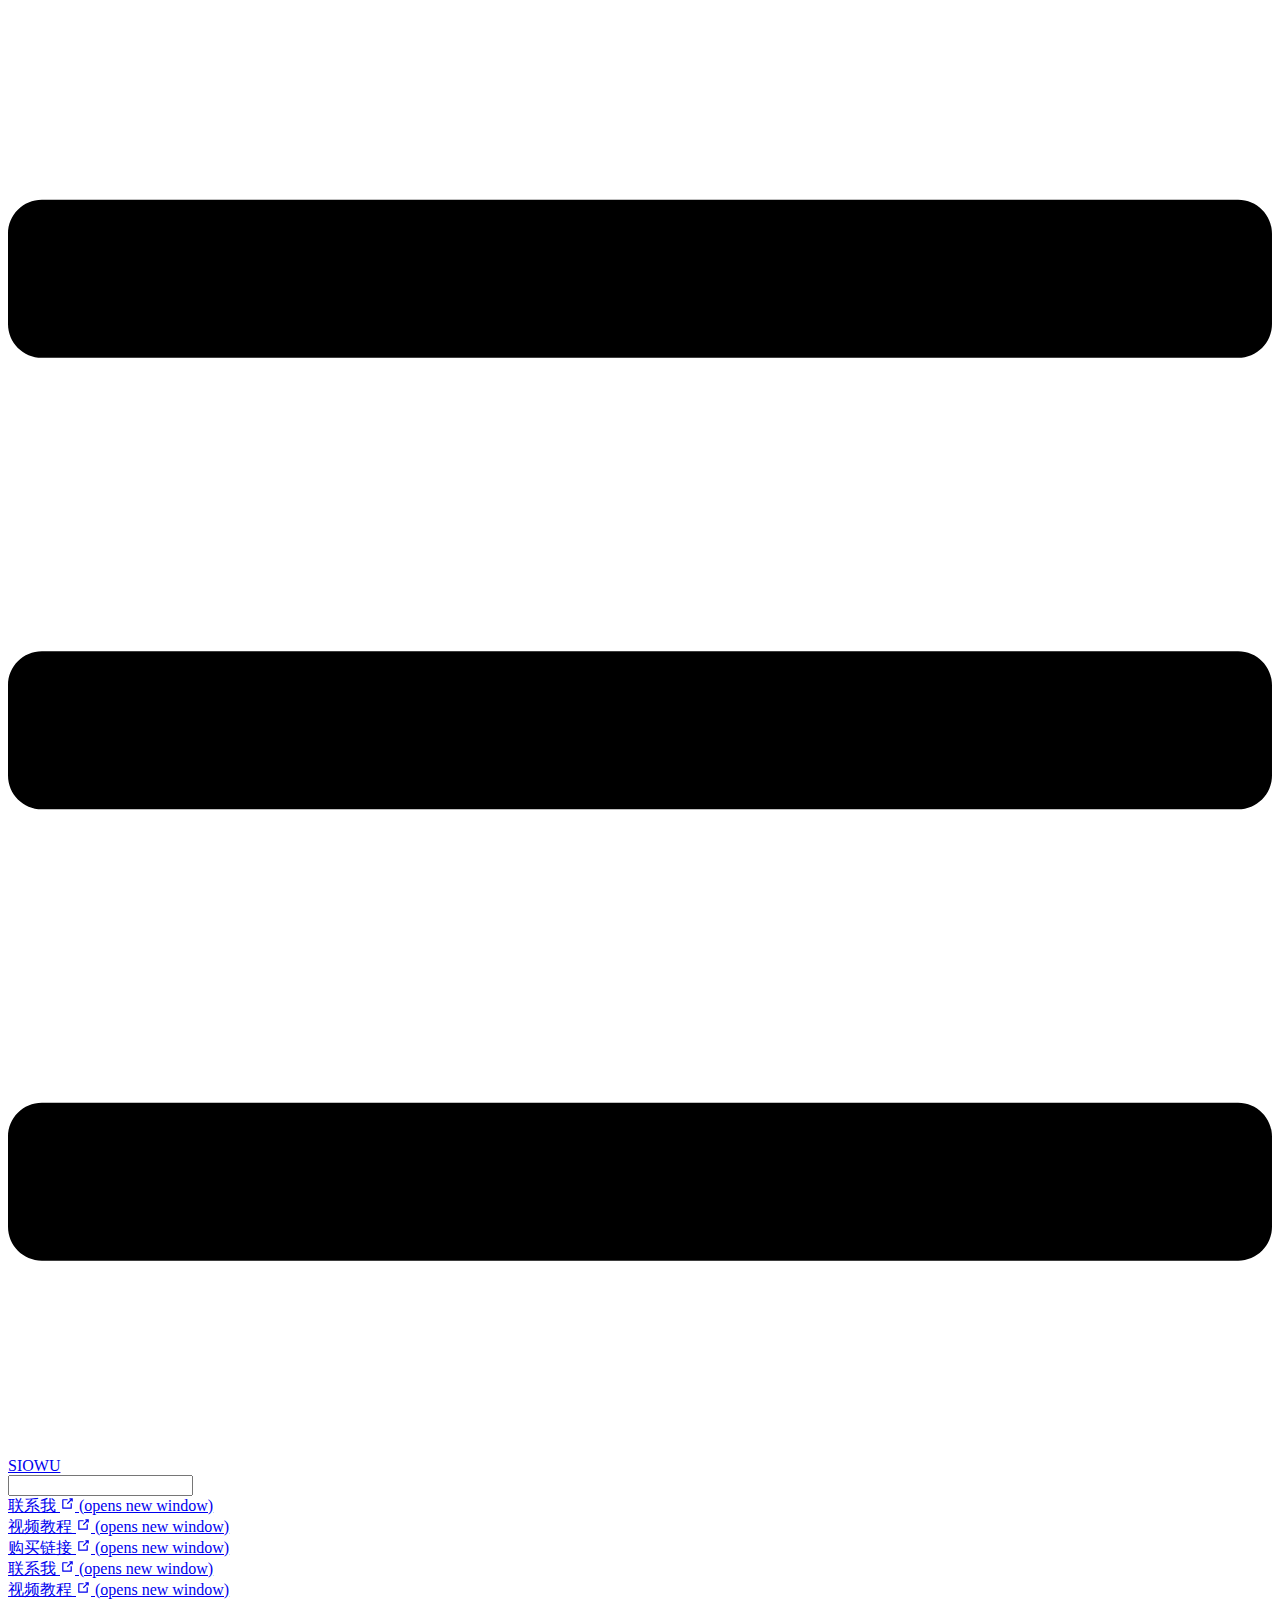
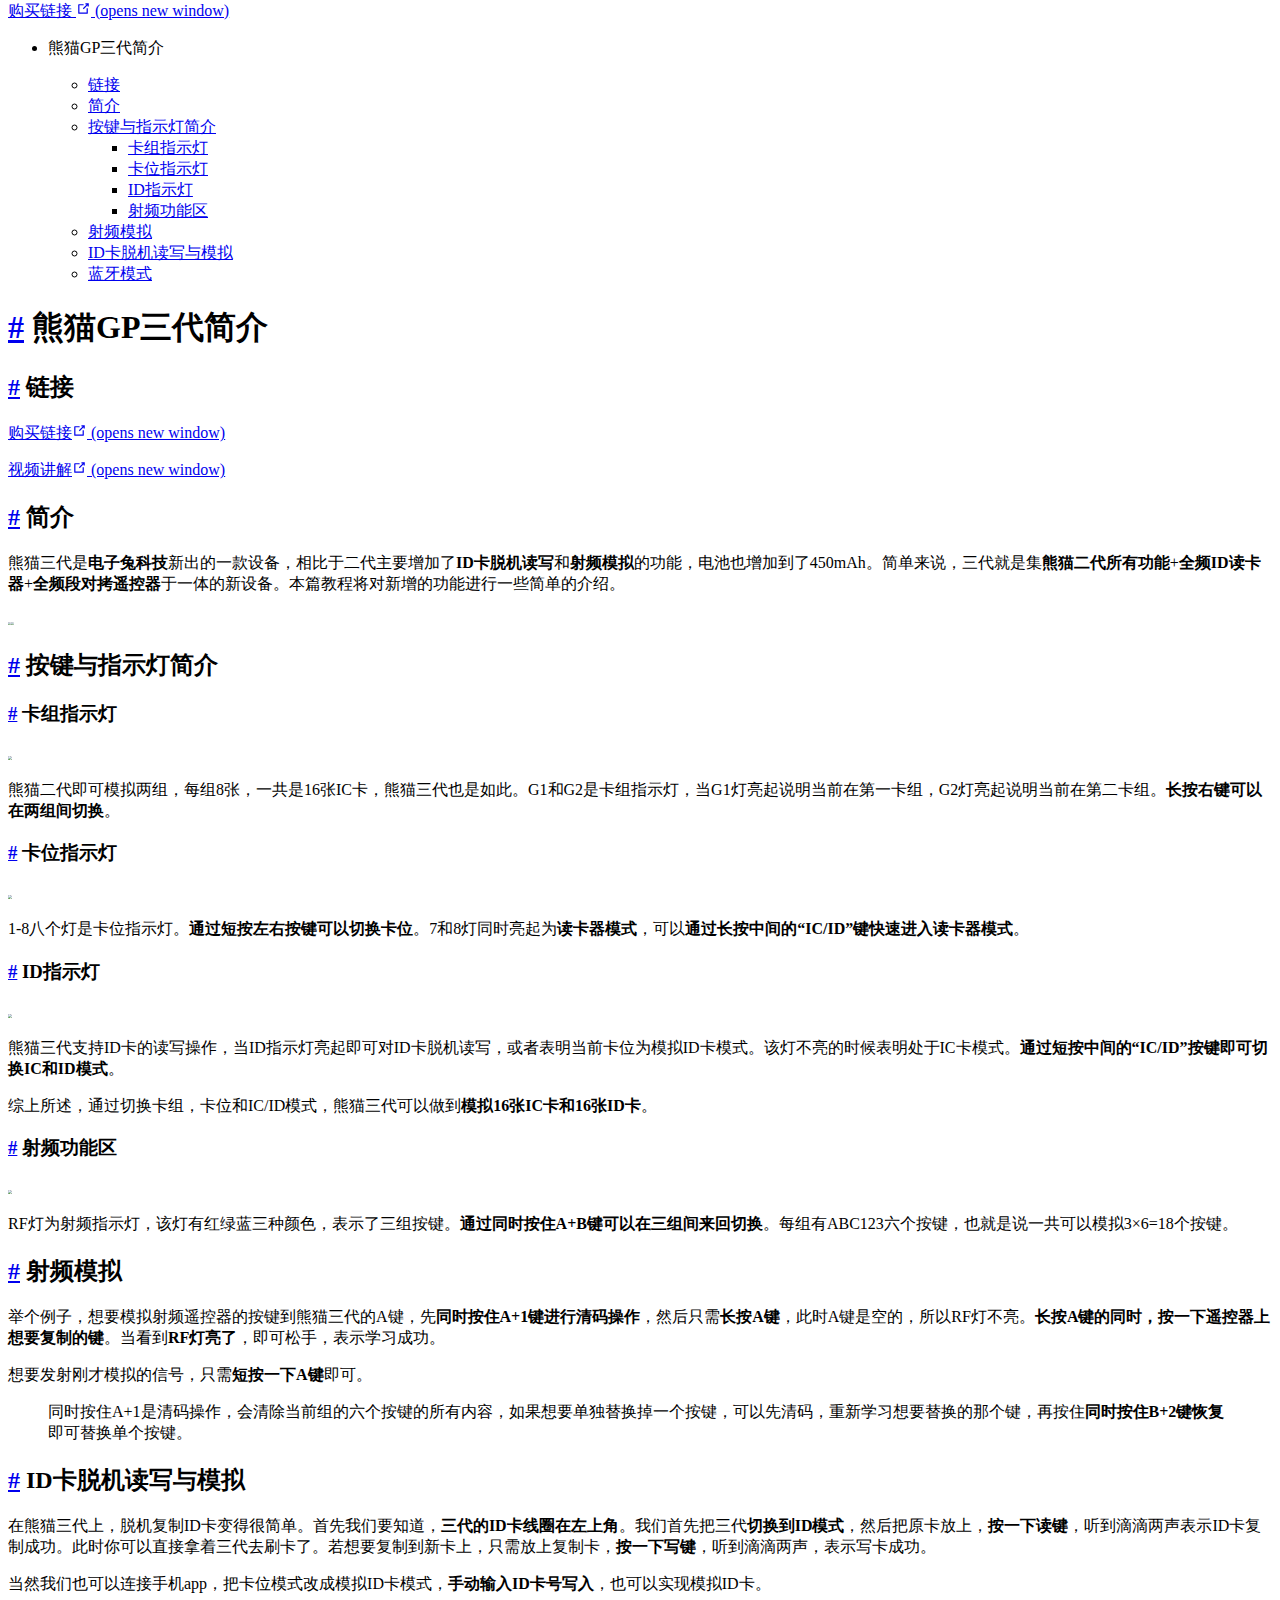
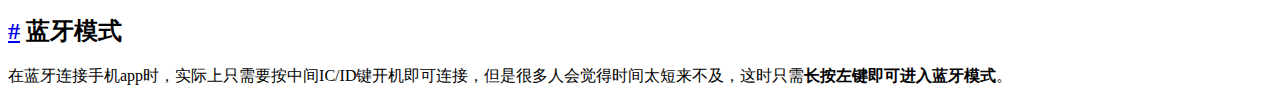
==== index.html @ 58aa22e9 "Update index.html" ====
<!DOCTYPE html>
<html lang="en-US">
  <head>
    <meta charset="utf-8">
    <meta name="viewport" content="width=device-width,initial-scale=1">
    <title>熊猫GP三代简介 | SIOWU</title>
    <meta name="generator" content="VuePress 1.9.9">
    
    <meta name="description" content="">
    
    <link rel="preload" href="/gp3/assets/css/0.styles.c6419319.css" as="style"><link rel="preload" href="/gp3/assets/js/app.a0438b9c.js" as="script"><link rel="preload" href="/gp3/assets/js/2.0881ac27.js" as="script"><link rel="preload" href="/gp3/assets/js/3.aff1c007.js" as="script"><link rel="prefetch" href="/gp3/assets/js/4.c0e497f5.js"><link rel="prefetch" href="/gp3/assets/js/5.b73fdea4.js"><link rel="prefetch" href="/gp3/assets/js/6.ff73ea7a.js"><link rel="prefetch" href="/gp3/assets/js/7.cbf2c4fb.js">
    <link rel="stylesheet" href="/gp3/assets/css/0.styles.c6419319.css">
  </head>
  <body>
    <div id="app" data-server-rendered="true"><div class="theme-container"><header class="navbar"><div class="sidebar-button"><svg xmlns="http://www.w3.org/2000/svg" aria-hidden="true" role="img" viewBox="0 0 448 512" class="icon"><path fill="currentColor" d="M436 124H12c-6.627 0-12-5.373-12-12V80c0-6.627 5.373-12 12-12h424c6.627 0 12 5.373 12 12v32c0 6.627-5.373 12-12 12zm0 160H12c-6.627 0-12-5.373-12-12v-32c0-6.627 5.373-12 12-12h424c6.627 0 12 5.373 12 12v32c0 6.627-5.373 12-12 12zm0 160H12c-6.627 0-12-5.373-12-12v-32c0-6.627 5.373-12 12-12h424c6.627 0 12 5.373 12 12v32c0 6.627-5.373 12-12 12z"></path></svg></div> <a href="/gp3/" aria-current="page" class="home-link router-link-exact-active router-link-active"><!----> <span class="site-name">SIOWU</span></a> <div class="links"><div class="search-box"><input aria-label="Search" autocomplete="off" spellcheck="false" value=""> <!----></div> <nav class="nav-links can-hide"><div class="nav-item"><a href="http://wpa.qq.com/msgrd?v=3&amp;uin=643017304&amp;site=qq&amp;menu=yes" target="_blank" rel="noopener noreferrer" class="nav-link external">
  联系我
  <span><svg xmlns="http://www.w3.org/2000/svg" aria-hidden="true" focusable="false" x="0px" y="0px" viewBox="0 0 100 100" width="15" height="15" class="icon outbound"><path fill="currentColor" d="M18.8,85.1h56l0,0c2.2,0,4-1.8,4-4v-32h-8v28h-48v-48h28v-8h-32l0,0c-2.2,0-4,1.8-4,4v56C14.8,83.3,16.6,85.1,18.8,85.1z"></path> <polygon fill="currentColor" points="45.7,48.7 51.3,54.3 77.2,28.5 77.2,37.2 85.2,37.2 85.2,14.9 62.8,14.9 62.8,22.9 71.5,22.9"></polygon></svg> <span class="sr-only">(opens new window)</span></span></a></div><div class="nav-item"><a href="https://b23.tv/2I6A4qg" target="_blank" rel="noopener noreferrer" class="nav-link external">
  视频教程
  <span><svg xmlns="http://www.w3.org/2000/svg" aria-hidden="true" focusable="false" x="0px" y="0px" viewBox="0 0 100 100" width="15" height="15" class="icon outbound"><path fill="currentColor" d="M18.8,85.1h56l0,0c2.2,0,4-1.8,4-4v-32h-8v28h-48v-48h28v-8h-32l0,0c-2.2,0-4,1.8-4,4v56C14.8,83.3,16.6,85.1,18.8,85.1z"></path> <polygon fill="currentColor" points="45.7,48.7 51.3,54.3 77.2,28.5 77.2,37.2 85.2,37.2 85.2,14.9 62.8,14.9 62.8,22.9 71.5,22.9"></polygon></svg> <span class="sr-only">(opens new window)</span></span></a></div><div class="nav-item"><a href="https://shop268727414.taobao.com/" target="_blank" rel="noopener noreferrer" class="nav-link external">
  购买链接
  <span><svg xmlns="http://www.w3.org/2000/svg" aria-hidden="true" focusable="false" x="0px" y="0px" viewBox="0 0 100 100" width="15" height="15" class="icon outbound"><path fill="currentColor" d="M18.8,85.1h56l0,0c2.2,0,4-1.8,4-4v-32h-8v28h-48v-48h28v-8h-32l0,0c-2.2,0-4,1.8-4,4v56C14.8,83.3,16.6,85.1,18.8,85.1z"></path> <polygon fill="currentColor" points="45.7,48.7 51.3,54.3 77.2,28.5 77.2,37.2 85.2,37.2 85.2,14.9 62.8,14.9 62.8,22.9 71.5,22.9"></polygon></svg> <span class="sr-only">(opens new window)</span></span></a></div> <!----></nav></div></header> <div class="sidebar-mask"></div> <aside class="sidebar"><nav class="nav-links"><div class="nav-item"><a href="http://wpa.qq.com/msgrd?v=3&amp;uin=643017304&amp;site=qq&amp;menu=yes" target="_blank" rel="noopener noreferrer" class="nav-link external">
  联系我
  <span><svg xmlns="http://www.w3.org/2000/svg" aria-hidden="true" focusable="false" x="0px" y="0px" viewBox="0 0 100 100" width="15" height="15" class="icon outbound"><path fill="currentColor" d="M18.8,85.1h56l0,0c2.2,0,4-1.8,4-4v-32h-8v28h-48v-48h28v-8h-32l0,0c-2.2,0-4,1.8-4,4v56C14.8,83.3,16.6,85.1,18.8,85.1z"></path> <polygon fill="currentColor" points="45.7,48.7 51.3,54.3 77.2,28.5 77.2,37.2 85.2,37.2 85.2,14.9 62.8,14.9 62.8,22.9 71.5,22.9"></polygon></svg> <span class="sr-only">(opens new window)</span></span></a></div><div class="nav-item"><a href="https://b23.tv/2I6A4qg" target="_blank" rel="noopener noreferrer" class="nav-link external">
  视频教程
  <span><svg xmlns="http://www.w3.org/2000/svg" aria-hidden="true" focusable="false" x="0px" y="0px" viewBox="0 0 100 100" width="15" height="15" class="icon outbound"><path fill="currentColor" d="M18.8,85.1h56l0,0c2.2,0,4-1.8,4-4v-32h-8v28h-48v-48h28v-8h-32l0,0c-2.2,0-4,1.8-4,4v56C14.8,83.3,16.6,85.1,18.8,85.1z"></path> <polygon fill="currentColor" points="45.7,48.7 51.3,54.3 77.2,28.5 77.2,37.2 85.2,37.2 85.2,14.9 62.8,14.9 62.8,22.9 71.5,22.9"></polygon></svg> <span class="sr-only">(opens new window)</span></span></a></div><div class="nav-item"><a href="https://shop268727414.taobao.com/" target="_blank" rel="noopener noreferrer" class="nav-link external">
  购买链接
  <span><svg xmlns="http://www.w3.org/2000/svg" aria-hidden="true" focusable="false" x="0px" y="0px" viewBox="0 0 100 100" width="15" height="15" class="icon outbound"><path fill="currentColor" d="M18.8,85.1h56l0,0c2.2,0,4-1.8,4-4v-32h-8v28h-48v-48h28v-8h-32l0,0c-2.2,0-4,1.8-4,4v56C14.8,83.3,16.6,85.1,18.8,85.1z"></path> <polygon fill="currentColor" points="45.7,48.7 51.3,54.3 77.2,28.5 77.2,37.2 85.2,37.2 85.2,14.9 62.8,14.9 62.8,22.9 71.5,22.9"></polygon></svg> <span class="sr-only">(opens new window)</span></span></a></div> <!----></nav>  <ul class="sidebar-links"><li><section class="sidebar-group depth-0"><p class="sidebar-heading open"><span>熊猫GP三代简介</span> <!----></p> <ul class="sidebar-links sidebar-group-items"><li><a href="/gp3/#链接" class="sidebar-link">链接</a><ul class="sidebar-sub-headers"></ul></li><li><a href="/gp3/#简介" class="sidebar-link">简介</a><ul class="sidebar-sub-headers"></ul></li><li><a href="/gp3/#按键与指示灯简介" class="sidebar-link">按键与指示灯简介</a><ul class="sidebar-sub-headers"><li class="sidebar-sub-header"><a href="/gp3/#卡组指示灯" class="sidebar-link">卡组指示灯</a></li><li class="sidebar-sub-header"><a href="/gp3/#卡位指示灯" class="sidebar-link">卡位指示灯</a></li><li class="sidebar-sub-header"><a href="/gp3/#id指示灯" class="sidebar-link">ID指示灯</a></li><li class="sidebar-sub-header"><a href="/gp3/#射频功能区" class="sidebar-link">射频功能区</a></li></ul></li><li><a href="/gp3/#射频模拟" class="sidebar-link">射频模拟</a><ul class="sidebar-sub-headers"></ul></li><li><a href="/gp3/#id卡脱机读写与模拟" class="sidebar-link">ID卡脱机读写与模拟</a><ul class="sidebar-sub-headers"></ul></li><li><a href="/gp3/#蓝牙模式" class="sidebar-link">蓝牙模式</a><ul class="sidebar-sub-headers"></ul></li></ul></section></li></ul> </aside> <main class="page"> <div class="theme-default-content content__default"><h1 id="熊猫gp三代简介"><a href="#熊猫gp三代简介" class="header-anchor">#</a> 熊猫GP三代简介</h1> <h2 id="链接"><a href="#链接" class="header-anchor">#</a> 链接</h2> <p><a href="https://shop268727414.taobao.com/" target="_blank" rel="noopener noreferrer">购买链接<span><svg xmlns="http://www.w3.org/2000/svg" aria-hidden="true" focusable="false" x="0px" y="0px" viewBox="0 0 100 100" width="15" height="15" class="icon outbound"><path fill="currentColor" d="M18.8,85.1h56l0,0c2.2,0,4-1.8,4-4v-32h-8v28h-48v-48h28v-8h-32l0,0c-2.2,0-4,1.8-4,4v56C14.8,83.3,16.6,85.1,18.8,85.1z"></path> <polygon fill="currentColor" points="45.7,48.7 51.3,54.3 77.2,28.5 77.2,37.2 85.2,37.2 85.2,14.9 62.8,14.9 62.8,22.9 71.5,22.9"></polygon></svg> <span class="sr-only">(opens new window)</span></span></a></p> <p><a href="https://b23.tv/2I6A4qg" target="_blank" rel="noopener noreferrer">视频讲解<span><svg xmlns="http://www.w3.org/2000/svg" aria-hidden="true" focusable="false" x="0px" y="0px" viewBox="0 0 100 100" width="15" height="15" class="icon outbound"><path fill="currentColor" d="M18.8,85.1h56l0,0c2.2,0,4-1.8,4-4v-32h-8v28h-48v-48h28v-8h-32l0,0c-2.2,0-4,1.8-4,4v56C14.8,83.3,16.6,85.1,18.8,85.1z"></path> <polygon fill="currentColor" points="45.7,48.7 51.3,54.3 77.2,28.5 77.2,37.2 85.2,37.2 85.2,14.9 62.8,14.9 62.8,22.9 71.5,22.9"></polygon></svg> <span class="sr-only">(opens new window)</span></span></a></p> <h2 id="简介"><a href="#简介" class="header-anchor">#</a> 简介</h2> <p>熊猫三代是<strong>电子兔科技</strong>新出的一款设备，相比于二代主要增加了<strong>ID卡脱机读写</strong>和<strong>射频模拟</strong>的功能，电池也增加到了450mAh。简单来说，三代就是集<strong>熊猫二代所有功能</strong>+<strong>全频ID读卡器</strong>+<strong>全频段对拷遥控器</strong>于一体的新设备。本篇教程将对新增的功能进行一些简单的介绍。</p> <p><img src="https://s1.ax1x.com/2023/07/04/pCste9f.png" style="zoom:20%;text-align:center;"><img src="https://s1.ax1x.com/2023/07/04/pCstFHA.png" style="zoom:20%;"></p> <h2 id="按键与指示灯简介"><a href="#按键与指示灯简介" class="header-anchor">#</a> 按键与指示灯简介</h2> <h3 id="卡组指示灯"><a href="#卡组指示灯" class="header-anchor">#</a> 卡组指示灯</h3> <img src="https://s1.ax1x.com/2023/07/04/pCst9je.png" style="zoom:25%;"> <p>熊猫二代即可模拟两组，每组8张，一共是16张IC卡，熊猫三代也是如此。G1和G2是卡组指示灯，当G1灯亮起说明当前在第一卡组，G2灯亮起说明当前在第二卡组。<strong>长按右键可以在两组间切换</strong>。</p> <h3 id="卡位指示灯"><a href="#卡位指示灯" class="header-anchor">#</a> 卡位指示灯</h3> <img src="https://s1.ax1x.com/2023/07/04/pCstiBd.png" style="zoom:25%;"> <p>1-8八个灯是卡位指示灯。<strong>通过短按左右按键可以切换卡位</strong>。7和8灯同时亮起为<strong>读卡器模式</strong>，可以<strong>通过长按中间的“IC/ID”键快速进入读卡器模式</strong>。</p> <h3 id="id指示灯"><a href="#id指示灯" class="header-anchor">#</a> ID指示灯</h3> <img src="https://s1.ax1x.com/2023/07/04/pCstPnH.png" style="zoom:25%;"> <p>熊猫三代支持ID卡的读写操作，当ID指示灯亮起即可对ID卡脱机读写，或者表明当前卡位为模拟ID卡模式。该灯不亮的时候表明处于IC卡模式。<strong>通过短按中间的“IC/ID”按键即可切换IC和ID模式</strong>。</p> <p>综上所述，通过切换卡组，卡位和IC/ID模式，熊猫三代可以做到<strong>模拟16张IC卡和16张ID卡</strong>。</p> <h3 id="射频功能区"><a href="#射频功能区" class="header-anchor">#</a> 射频功能区</h3> <img src="https://s1.ax1x.com/2023/07/04/pCstAAI.png" style="zoom:25%;"> <p>RF灯为射频指示灯，该灯有红绿蓝三种颜色，表示了三组按键。<strong>通过同时按住A+B键可以在三组间来回切换</strong>。每组有ABC123六个按键，也就是说一共可以模拟3×6=18个按键。</p> <h2 id="射频模拟"><a href="#射频模拟" class="header-anchor">#</a> 射频模拟</h2> <p>举个例子，想要模拟射频遥控器的按键到熊猫三代的A键，先<strong>同时按住A+1键进行清码操作</strong>，然后只需<strong>长按A键</strong>，此时A键是空的，所以RF灯不亮。<strong>长按A键的同时，按一下遥控器上想要复制的键</strong>。当看到<strong>RF灯亮了</strong>，即可松手，表示学习成功。</p> <p>想要发射刚才模拟的信号，只需<strong>短按一下A键</strong>即可。</p> <blockquote><p>同时按住A+1是清码操作，会清除当前组的六个按键的所有内容，如果想要单独替换掉一个按键，可以先清码，重新学习想要替换的那个键，再按住<strong>同时按住B+2键恢复</strong>即可替换单个按键。</p></blockquote> <h2 id="id卡脱机读写与模拟"><a href="#id卡脱机读写与模拟" class="header-anchor">#</a> ID卡脱机读写与模拟</h2> <p>在熊猫三代上，脱机复制ID卡变得很简单。首先我们要知道，<strong>三代的ID卡线圈在左上角</strong>。我们首先把三代<strong>切换到ID模式</strong>，然后把原卡放上，<strong>按一下读键</strong>，听到滴滴两声表示ID卡复制成功。此时你可以直接拿着三代去刷卡了。若想要复制到新卡上，只需放上复制卡，<strong>按一下写键</strong>，听到滴滴两声，表示写卡成功。</p> <p>当然我们也可以连接手机app，把卡位模式改成模拟ID卡模式，<strong>手动输入ID卡号写入</strong>，也可以实现模拟ID卡。</p> <h2 id="蓝牙模式"><a href="#蓝牙模式" class="header-anchor">#</a> 蓝牙模式</h2> <p>在蓝牙连接手机app时，实际上只需要按中间IC/ID键开机即可连接，但是很多人会觉得时间太短来不及，这时只需<strong>长按左键即可进入蓝牙模式</strong>。</p></div> <footer class="page-edit"><!----> <!----></footer> <!----> </main></div><div class="global-ui"></div></div>
    <script src="/gp3/assets/js/app.a0438b9c.js" defer></script><script src="/gp3/assets/js/2.0881ac27.js" defer></script><script src="/gp3/assets/js/3.aff1c007.js" defer></script>
  </body>
</html>
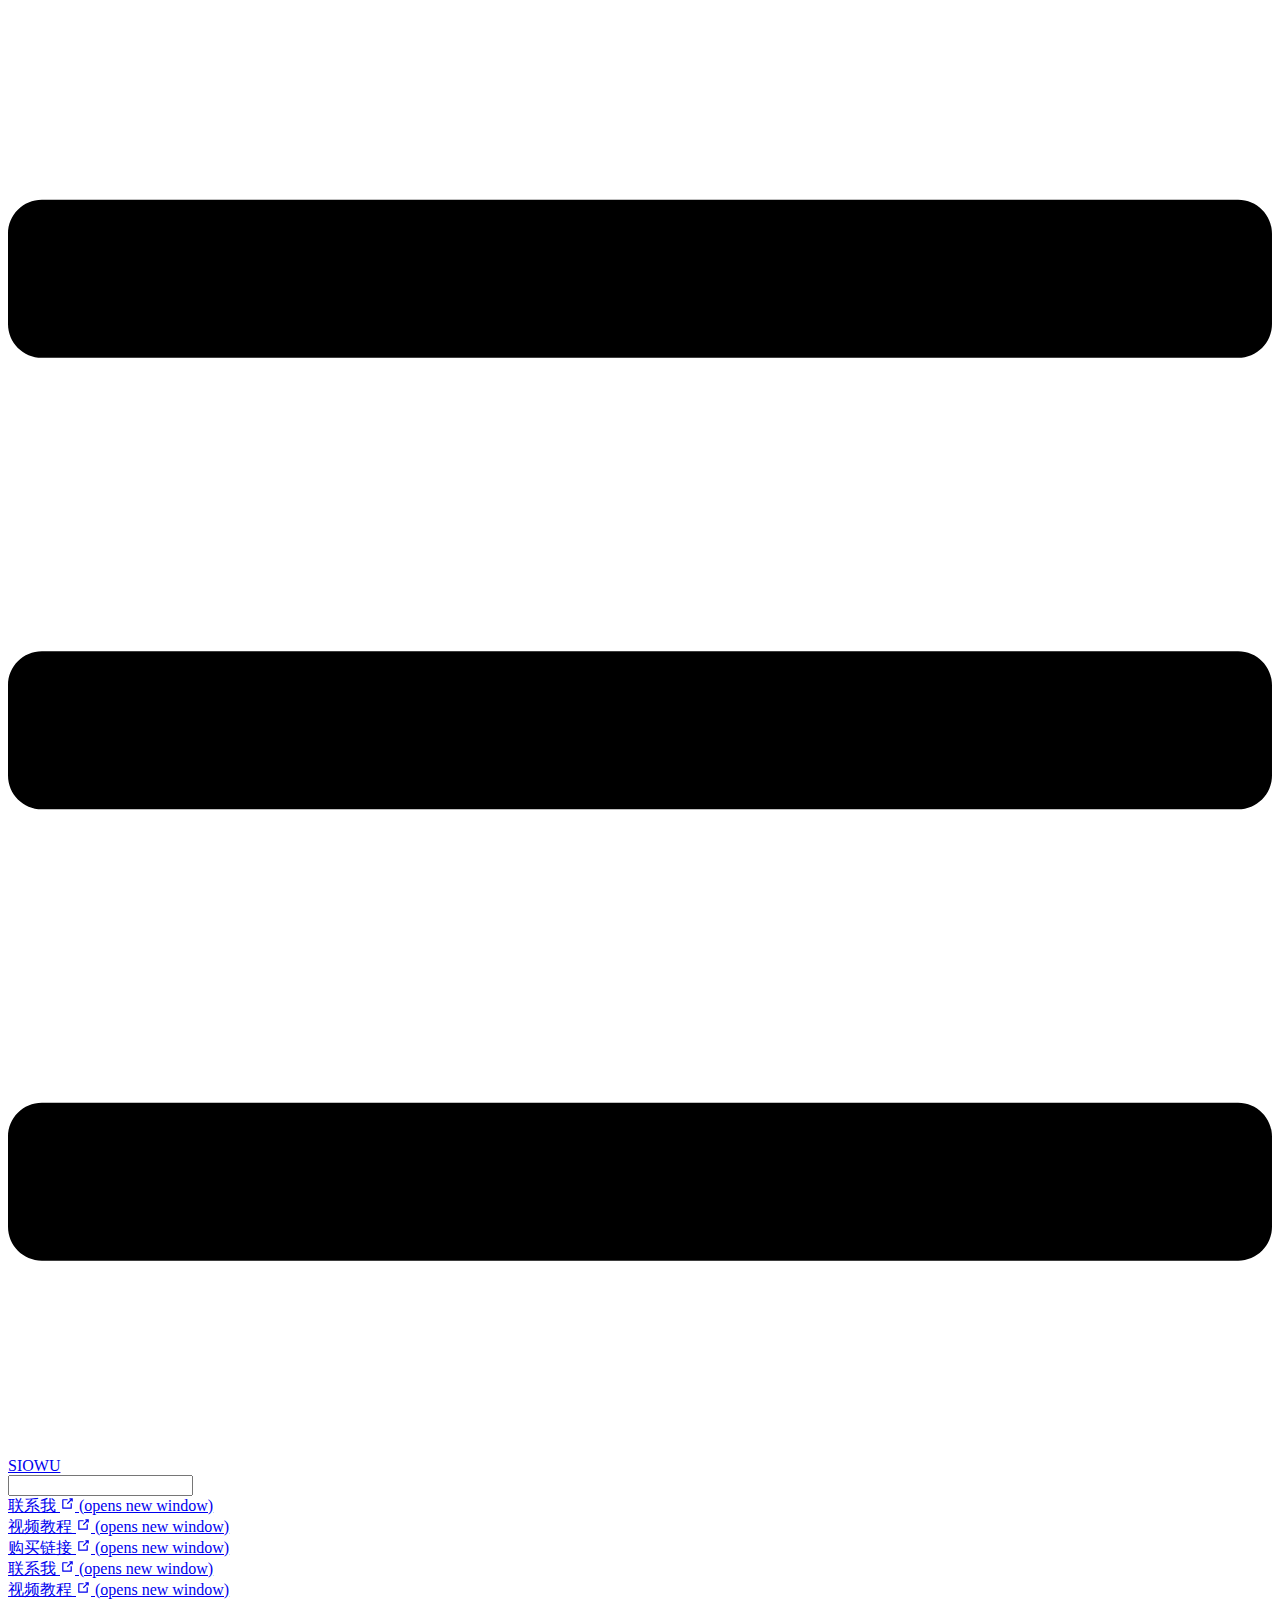
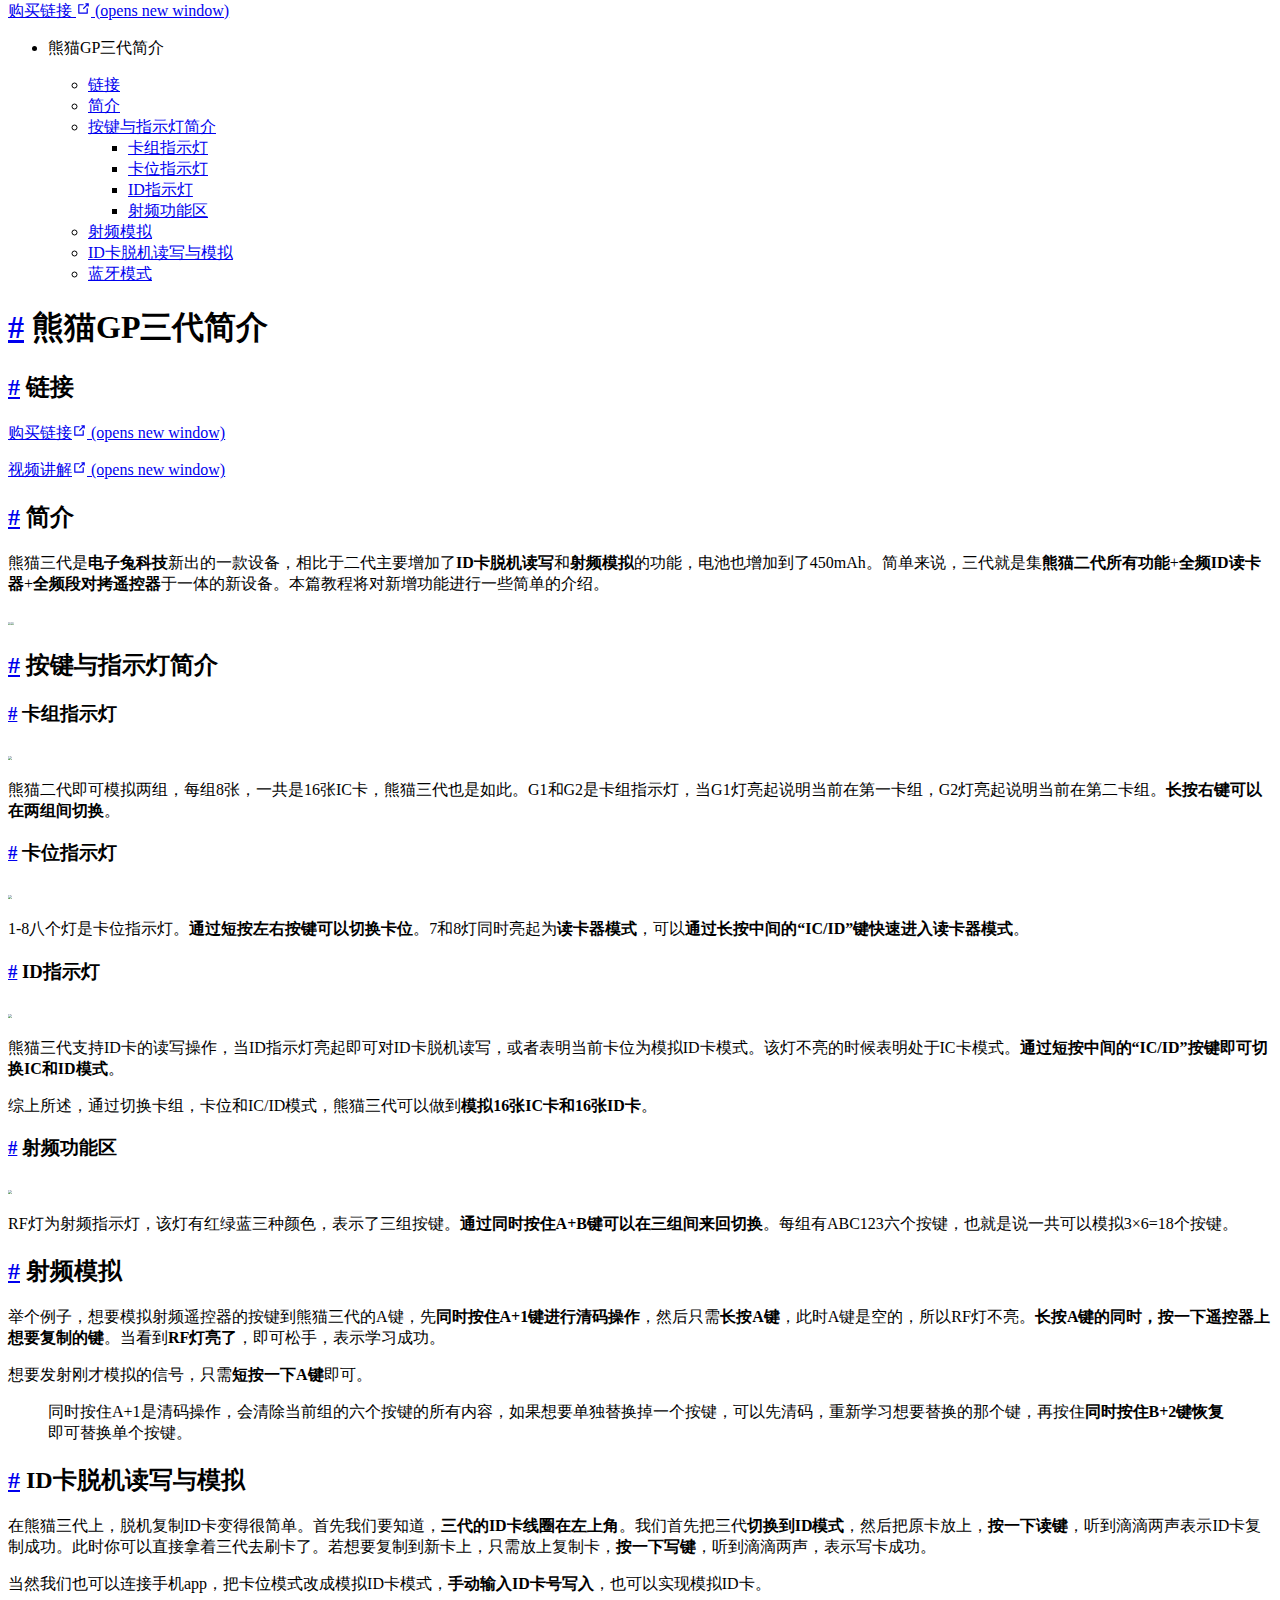
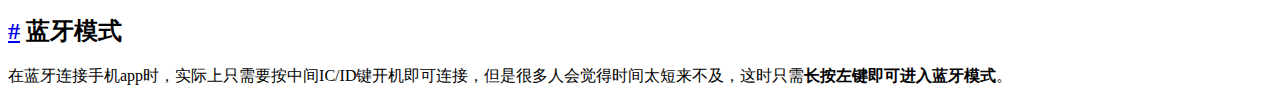
==== commit 373331e5: "Update index.html" ====
--- a/index.html
+++ b/index.html
@@ -24,7 +24,7 @@
   视频教程
   <span><svg xmlns="http://www.w3.org/2000/svg" aria-hidden="true" focusable="false" x="0px" y="0px" viewBox="0 0 100 100" width="15" height="15" class="icon outbound"><path fill="currentColor" d="M18.8,85.1h56l0,0c2.2,0,4-1.8,4-4v-32h-8v28h-48v-48h28v-8h-32l0,0c-2.2,0-4,1.8-4,4v56C14.8,83.3,16.6,85.1,18.8,85.1z"></path> <polygon fill="currentColor" points="45.7,48.7 51.3,54.3 77.2,28.5 77.2,37.2 85.2,37.2 85.2,14.9 62.8,14.9 62.8,22.9 71.5,22.9"></polygon></svg> <span class="sr-only">(opens new window)</span></span></a></div><div class="nav-item"><a href="https://shop268727414.taobao.com/" target="_blank" rel="noopener noreferrer" class="nav-link external">
   购买链接
-  <span><svg xmlns="http://www.w3.org/2000/svg" aria-hidden="true" focusable="false" x="0px" y="0px" viewBox="0 0 100 100" width="15" height="15" class="icon outbound"><path fill="currentColor" d="M18.8,85.1h56l0,0c2.2,0,4-1.8,4-4v-32h-8v28h-48v-48h28v-8h-32l0,0c-2.2,0-4,1.8-4,4v56C14.8,83.3,16.6,85.1,18.8,85.1z"></path> <polygon fill="currentColor" points="45.7,48.7 51.3,54.3 77.2,28.5 77.2,37.2 85.2,37.2 85.2,14.9 62.8,14.9 62.8,22.9 71.5,22.9"></polygon></svg> <span class="sr-only">(opens new window)</span></span></a></div> <!----></nav>  <ul class="sidebar-links"><li><section class="sidebar-group depth-0"><p class="sidebar-heading open"><span>熊猫GP三代简介</span> <!----></p> <ul class="sidebar-links sidebar-group-items"><li><a href="/gp3/#链接" class="sidebar-link">链接</a><ul class="sidebar-sub-headers"></ul></li><li><a href="/gp3/#简介" class="sidebar-link">简介</a><ul class="sidebar-sub-headers"></ul></li><li><a href="/gp3/#按键与指示灯简介" class="sidebar-link">按键与指示灯简介</a><ul class="sidebar-sub-headers"><li class="sidebar-sub-header"><a href="/gp3/#卡组指示灯" class="sidebar-link">卡组指示灯</a></li><li class="sidebar-sub-header"><a href="/gp3/#卡位指示灯" class="sidebar-link">卡位指示灯</a></li><li class="sidebar-sub-header"><a href="/gp3/#id指示灯" class="sidebar-link">ID指示灯</a></li><li class="sidebar-sub-header"><a href="/gp3/#射频功能区" class="sidebar-link">射频功能区</a></li></ul></li><li><a href="/gp3/#射频模拟" class="sidebar-link">射频模拟</a><ul class="sidebar-sub-headers"></ul></li><li><a href="/gp3/#id卡脱机读写与模拟" class="sidebar-link">ID卡脱机读写与模拟</a><ul class="sidebar-sub-headers"></ul></li><li><a href="/gp3/#蓝牙模式" class="sidebar-link">蓝牙模式</a><ul class="sidebar-sub-headers"></ul></li></ul></section></li></ul> </aside> <main class="page"> <div class="theme-default-content content__default"><h1 id="熊猫gp三代简介"><a href="#熊猫gp三代简介" class="header-anchor">#</a> 熊猫GP三代简介</h1> <h2 id="链接"><a href="#链接" class="header-anchor">#</a> 链接</h2> <p><a href="https://shop268727414.taobao.com/" target="_blank" rel="noopener noreferrer">购买链接<span><svg xmlns="http://www.w3.org/2000/svg" aria-hidden="true" focusable="false" x="0px" y="0px" viewBox="0 0 100 100" width="15" height="15" class="icon outbound"><path fill="currentColor" d="M18.8,85.1h56l0,0c2.2,0,4-1.8,4-4v-32h-8v28h-48v-48h28v-8h-32l0,0c-2.2,0-4,1.8-4,4v56C14.8,83.3,16.6,85.1,18.8,85.1z"></path> <polygon fill="currentColor" points="45.7,48.7 51.3,54.3 77.2,28.5 77.2,37.2 85.2,37.2 85.2,14.9 62.8,14.9 62.8,22.9 71.5,22.9"></polygon></svg> <span class="sr-only">(opens new window)</span></span></a></p> <p><a href="https://b23.tv/2I6A4qg" target="_blank" rel="noopener noreferrer">视频讲解<span><svg xmlns="http://www.w3.org/2000/svg" aria-hidden="true" focusable="false" x="0px" y="0px" viewBox="0 0 100 100" width="15" height="15" class="icon outbound"><path fill="currentColor" d="M18.8,85.1h56l0,0c2.2,0,4-1.8,4-4v-32h-8v28h-48v-48h28v-8h-32l0,0c-2.2,0-4,1.8-4,4v56C14.8,83.3,16.6,85.1,18.8,85.1z"></path> <polygon fill="currentColor" points="45.7,48.7 51.3,54.3 77.2,28.5 77.2,37.2 85.2,37.2 85.2,14.9 62.8,14.9 62.8,22.9 71.5,22.9"></polygon></svg> <span class="sr-only">(opens new window)</span></span></a></p> <h2 id="简介"><a href="#简介" class="header-anchor">#</a> 简介</h2> <p>熊猫三代是<strong>电子兔科技</strong>新出的一款设备，相比于二代主要增加了<strong>ID卡脱机读写</strong>和<strong>射频模拟</strong>的功能，电池也增加到了450mAh。简单来说，三代就是集<strong>熊猫二代所有功能</strong>+<strong>全频ID读卡器</strong>+<strong>全频段对拷遥控器</strong>于一体的新设备。本篇教程将对新增的功能进行一些简单的介绍。</p> <p><img src="https://s1.ax1x.com/2023/07/04/pCste9f.png" style="zoom:20%;text-align:center;"><img src="https://s1.ax1x.com/2023/07/04/pCstFHA.png" style="zoom:20%;"></p> <h2 id="按键与指示灯简介"><a href="#按键与指示灯简介" class="header-anchor">#</a> 按键与指示灯简介</h2> <h3 id="卡组指示灯"><a href="#卡组指示灯" class="header-anchor">#</a> 卡组指示灯</h3> <img src="https://s1.ax1x.com/2023/07/04/pCst9je.png" style="zoom:25%;"> <p>熊猫二代即可模拟两组，每组8张，一共是16张IC卡，熊猫三代也是如此。G1和G2是卡组指示灯，当G1灯亮起说明当前在第一卡组，G2灯亮起说明当前在第二卡组。<strong>长按右键可以在两组间切换</strong>。</p> <h3 id="卡位指示灯"><a href="#卡位指示灯" class="header-anchor">#</a> 卡位指示灯</h3> <img src="https://s1.ax1x.com/2023/07/04/pCstiBd.png" style="zoom:25%;"> <p>1-8八个灯是卡位指示灯。<strong>通过短按左右按键可以切换卡位</strong>。7和8灯同时亮起为<strong>读卡器模式</strong>，可以<strong>通过长按中间的“IC/ID”键快速进入读卡器模式</strong>。</p> <h3 id="id指示灯"><a href="#id指示灯" class="header-anchor">#</a> ID指示灯</h3> <img src="https://s1.ax1x.com/2023/07/04/pCstPnH.png" style="zoom:25%;"> <p>熊猫三代支持ID卡的读写操作，当ID指示灯亮起即可对ID卡脱机读写，或者表明当前卡位为模拟ID卡模式。该灯不亮的时候表明处于IC卡模式。<strong>通过短按中间的“IC/ID”按键即可切换IC和ID模式</strong>。</p> <p>综上所述，通过切换卡组，卡位和IC/ID模式，熊猫三代可以做到<strong>模拟16张IC卡和16张ID卡</strong>。</p> <h3 id="射频功能区"><a href="#射频功能区" class="header-anchor">#</a> 射频功能区</h3> <img src="https://s1.ax1x.com/2023/07/04/pCstAAI.png" style="zoom:25%;"> <p>RF灯为射频指示灯，该灯有红绿蓝三种颜色，表示了三组按键。<strong>通过同时按住A+B键可以在三组间来回切换</strong>。每组有ABC123六个按键，也就是说一共可以模拟3×6=18个按键。</p> <h2 id="射频模拟"><a href="#射频模拟" class="header-anchor">#</a> 射频模拟</h2> <p>举个例子，想要模拟射频遥控器的按键到熊猫三代的A键，先<strong>同时按住A+1键进行清码操作</strong>，然后只需<strong>长按A键</strong>，此时A键是空的，所以RF灯不亮。<strong>长按A键的同时，按一下遥控器上想要复制的键</strong>。当看到<strong>RF灯亮了</strong>，即可松手，表示学习成功。</p> <p>想要发射刚才模拟的信号，只需<strong>短按一下A键</strong>即可。</p> <blockquote><p>同时按住A+1是清码操作，会清除当前组的六个按键的所有内容，如果想要单独替换掉一个按键，可以先清码，重新学习想要替换的那个键，再按住<strong>同时按住B+2键恢复</strong>即可替换单个按键。</p></blockquote> <h2 id="id卡脱机读写与模拟"><a href="#id卡脱机读写与模拟" class="header-anchor">#</a> ID卡脱机读写与模拟</h2> <p>在熊猫三代上，脱机复制ID卡变得很简单。首先我们要知道，<strong>三代的ID卡线圈在左上角</strong>。我们首先把三代<strong>切换到ID模式</strong>，然后把原卡放上，<strong>按一下读键</strong>，听到滴滴两声表示ID卡复制成功。此时你可以直接拿着三代去刷卡了。若想要复制到新卡上，只需放上复制卡，<strong>按一下写键</strong>，听到滴滴两声，表示写卡成功。</p> <p>当然我们也可以连接手机app，把卡位模式改成模拟ID卡模式，<strong>手动输入ID卡号写入</strong>，也可以实现模拟ID卡。</p> <h2 id="蓝牙模式"><a href="#蓝牙模式" class="header-anchor">#</a> 蓝牙模式</h2> <p>在蓝牙连接手机app时，实际上只需要按中间IC/ID键开机即可连接，但是很多人会觉得时间太短来不及，这时只需<strong>长按左键即可进入蓝牙模式</strong>。</p></div> <footer class="page-edit"><!----> <!----></footer> <!----> </main></div><div class="global-ui"></div></div>
+  <span><svg xmlns="http://www.w3.org/2000/svg" aria-hidden="true" focusable="false" x="0px" y="0px" viewBox="0 0 100 100" width="15" height="15" class="icon outbound"><path fill="currentColor" d="M18.8,85.1h56l0,0c2.2,0,4-1.8,4-4v-32h-8v28h-48v-48h28v-8h-32l0,0c-2.2,0-4,1.8-4,4v56C14.8,83.3,16.6,85.1,18.8,85.1z"></path> <polygon fill="currentColor" points="45.7,48.7 51.3,54.3 77.2,28.5 77.2,37.2 85.2,37.2 85.2,14.9 62.8,14.9 62.8,22.9 71.5,22.9"></polygon></svg> <span class="sr-only">(opens new window)</span></span></a></div> <!----></nav>  <ul class="sidebar-links"><li><section class="sidebar-group depth-0"><p class="sidebar-heading open"><span>熊猫GP三代简介</span> <!----></p> <ul class="sidebar-links sidebar-group-items"><li><a href="/gp3/#链接" class="sidebar-link">链接</a><ul class="sidebar-sub-headers"></ul></li><li><a href="/gp3/#简介" class="sidebar-link">简介</a><ul class="sidebar-sub-headers"></ul></li><li><a href="/gp3/#按键与指示灯简介" class="sidebar-link">按键与指示灯简介</a><ul class="sidebar-sub-headers"><li class="sidebar-sub-header"><a href="/gp3/#卡组指示灯" class="sidebar-link">卡组指示灯</a></li><li class="sidebar-sub-header"><a href="/gp3/#卡位指示灯" class="sidebar-link">卡位指示灯</a></li><li class="sidebar-sub-header"><a href="/gp3/#id指示灯" class="sidebar-link">ID指示灯</a></li><li class="sidebar-sub-header"><a href="/gp3/#射频功能区" class="sidebar-link">射频功能区</a></li></ul></li><li><a href="/gp3/#射频模拟" class="sidebar-link">射频模拟</a><ul class="sidebar-sub-headers"></ul></li><li><a href="/gp3/#id卡脱机读写与模拟" class="sidebar-link">ID卡脱机读写与模拟</a><ul class="sidebar-sub-headers"></ul></li><li><a href="/gp3/#蓝牙模式" class="sidebar-link">蓝牙模式</a><ul class="sidebar-sub-headers"></ul></li></ul></section></li></ul> </aside> <main class="page"> <div class="theme-default-content content__default"><h1 id="熊猫gp三代简介"><a href="#熊猫gp三代简介" class="header-anchor">#</a> 熊猫GP三代简介</h1> <h2 id="链接"><a href="#链接" class="header-anchor">#</a> 链接</h2> <p><a href="https://shop268727414.taobao.com/" target="_blank" rel="noopener noreferrer">购买链接<span><svg xmlns="http://www.w3.org/2000/svg" aria-hidden="true" focusable="false" x="0px" y="0px" viewBox="0 0 100 100" width="15" height="15" class="icon outbound"><path fill="currentColor" d="M18.8,85.1h56l0,0c2.2,0,4-1.8,4-4v-32h-8v28h-48v-48h28v-8h-32l0,0c-2.2,0-4,1.8-4,4v56C14.8,83.3,16.6,85.1,18.8,85.1z"></path> <polygon fill="currentColor" points="45.7,48.7 51.3,54.3 77.2,28.5 77.2,37.2 85.2,37.2 85.2,14.9 62.8,14.9 62.8,22.9 71.5,22.9"></polygon></svg> <span class="sr-only">(opens new window)</span></span></a></p> <p><a href="https://b23.tv/2I6A4qg" target="_blank" rel="noopener noreferrer">视频讲解<span><svg xmlns="http://www.w3.org/2000/svg" aria-hidden="true" focusable="false" x="0px" y="0px" viewBox="0 0 100 100" width="15" height="15" class="icon outbound"><path fill="currentColor" d="M18.8,85.1h56l0,0c2.2,0,4-1.8,4-4v-32h-8v28h-48v-48h28v-8h-32l0,0c-2.2,0-4,1.8-4,4v56C14.8,83.3,16.6,85.1,18.8,85.1z"></path> <polygon fill="currentColor" points="45.7,48.7 51.3,54.3 77.2,28.5 77.2,37.2 85.2,37.2 85.2,14.9 62.8,14.9 62.8,22.9 71.5,22.9"></polygon></svg> <span class="sr-only">(opens new window)</span></span></a></p> <h2 id="简介"><a href="#简介" class="header-anchor">#</a> 简介</h2> <p>熊猫三代是<strong>电子兔科技</strong>新出的一款设备，相比于二代主要增加了<strong>ID卡脱机读写</strong>和<strong>射频模拟</strong>的功能，电池也增加到了450mAh。简单来说，三代就是集<strong>熊猫二代所有功能</strong>+<strong>全频ID读卡器</strong>+<strong>全频段对拷遥控器</strong>于一体的新设备。本篇教程将对新增功能进行一些简单的介绍。</p> <p><img src="https://s1.ax1x.com/2023/07/04/pCste9f.png" style="zoom:20%;text-align:center;"><img src="https://s1.ax1x.com/2023/07/04/pCstFHA.png" style="zoom:20%;"></p> <h2 id="按键与指示灯简介"><a href="#按键与指示灯简介" class="header-anchor">#</a> 按键与指示灯简介</h2> <h3 id="卡组指示灯"><a href="#卡组指示灯" class="header-anchor">#</a> 卡组指示灯</h3> <img src="https://s1.ax1x.com/2023/07/04/pCst9je.png" style="zoom:25%;"> <p>熊猫二代即可模拟两组，每组8张，一共是16张IC卡，熊猫三代也是如此。G1和G2是卡组指示灯，当G1灯亮起说明当前在第一卡组，G2灯亮起说明当前在第二卡组。<strong>长按右键可以在两组间切换</strong>。</p> <h3 id="卡位指示灯"><a href="#卡位指示灯" class="header-anchor">#</a> 卡位指示灯</h3> <img src="https://s1.ax1x.com/2023/07/04/pCstiBd.png" style="zoom:25%;"> <p>1-8八个灯是卡位指示灯。<strong>通过短按左右按键可以切换卡位</strong>。7和8灯同时亮起为<strong>读卡器模式</strong>，可以<strong>通过长按中间的“IC/ID”键快速进入读卡器模式</strong>。</p> <h3 id="id指示灯"><a href="#id指示灯" class="header-anchor">#</a> ID指示灯</h3> <img src="https://s1.ax1x.com/2023/07/04/pCstPnH.png" style="zoom:25%;"> <p>熊猫三代支持ID卡的读写操作，当ID指示灯亮起即可对ID卡脱机读写，或者表明当前卡位为模拟ID卡模式。该灯不亮的时候表明处于IC卡模式。<strong>通过短按中间的“IC/ID”按键即可切换IC和ID模式</strong>。</p> <p>综上所述，通过切换卡组，卡位和IC/ID模式，熊猫三代可以做到<strong>模拟16张IC卡和16张ID卡</strong>。</p> <h3 id="射频功能区"><a href="#射频功能区" class="header-anchor">#</a> 射频功能区</h3> <img src="https://s1.ax1x.com/2023/07/04/pCstAAI.png" style="zoom:25%;"> <p>RF灯为射频指示灯，该灯有红绿蓝三种颜色，表示了三组按键。<strong>通过同时按住A+B键可以在三组间来回切换</strong>。每组有ABC123六个按键，也就是说一共可以模拟3×6=18个按键。</p> <h2 id="射频模拟"><a href="#射频模拟" class="header-anchor">#</a> 射频模拟</h2> <p>举个例子，想要模拟射频遥控器的按键到熊猫三代的A键，先<strong>同时按住A+1键进行清码操作</strong>，然后只需<strong>长按A键</strong>，此时A键是空的，所以RF灯不亮。<strong>长按A键的同时，按一下遥控器上想要复制的键</strong>。当看到<strong>RF灯亮了</strong>，即可松手，表示学习成功。</p> <p>想要发射刚才模拟的信号，只需<strong>短按一下A键</strong>即可。</p> <blockquote><p>同时按住A+1是清码操作，会清除当前组的六个按键的所有内容，如果想要单独替换掉一个按键，可以先清码，重新学习想要替换的那个键，再按住<strong>同时按住B+2键恢复</strong>即可替换单个按键。</p></blockquote> <h2 id="id卡脱机读写与模拟"><a href="#id卡脱机读写与模拟" class="header-anchor">#</a> ID卡脱机读写与模拟</h2> <p>在熊猫三代上，脱机复制ID卡变得很简单。首先我们要知道，<strong>三代的ID卡线圈在左上角</strong>。我们首先把三代<strong>切换到ID模式</strong>，然后把原卡放上，<strong>按一下读键</strong>，听到滴滴两声表示ID卡复制成功。此时你可以直接拿着三代去刷卡了。若想要复制到新卡上，只需放上复制卡，<strong>按一下写键</strong>，听到滴滴两声，表示写卡成功。</p> <p>当然我们也可以连接手机app，把卡位模式改成模拟ID卡模式，<strong>手动输入ID卡号写入</strong>，也可以实现模拟ID卡。</p> <h2 id="蓝牙模式"><a href="#蓝牙模式" class="header-anchor">#</a> 蓝牙模式</h2> <p>在蓝牙连接手机app时，实际上只需要按中间IC/ID键开机即可连接，但是很多人会觉得时间太短来不及，这时只需<strong>长按左键即可进入蓝牙模式</strong>。</p></div> <footer class="page-edit"><!----> <!----></footer> <!----> </main></div><div class="global-ui"></div></div>
     <script src="/gp3/assets/js/app.a0438b9c.js" defer></script><script src="/gp3/assets/js/2.0881ac27.js" defer></script><script src="/gp3/assets/js/3.aff1c007.js" defer></script>
   </body>
 </html>
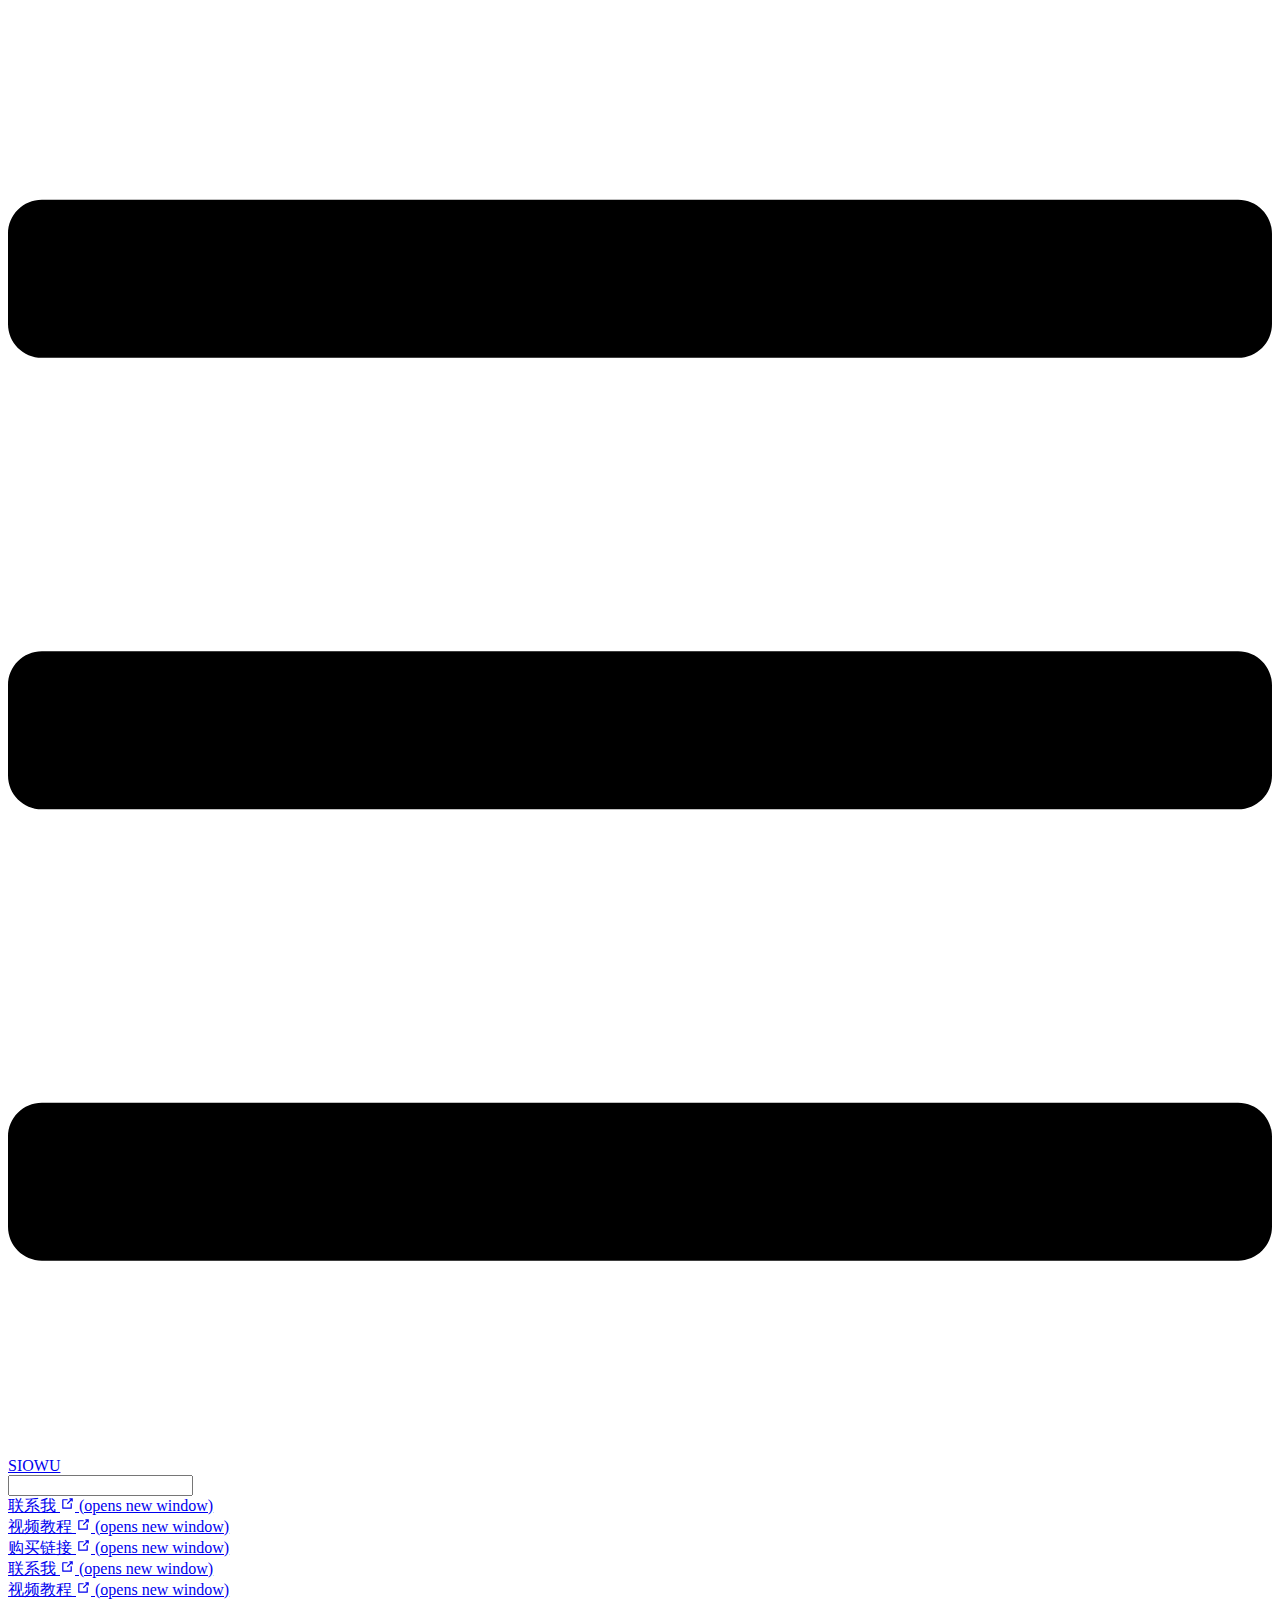
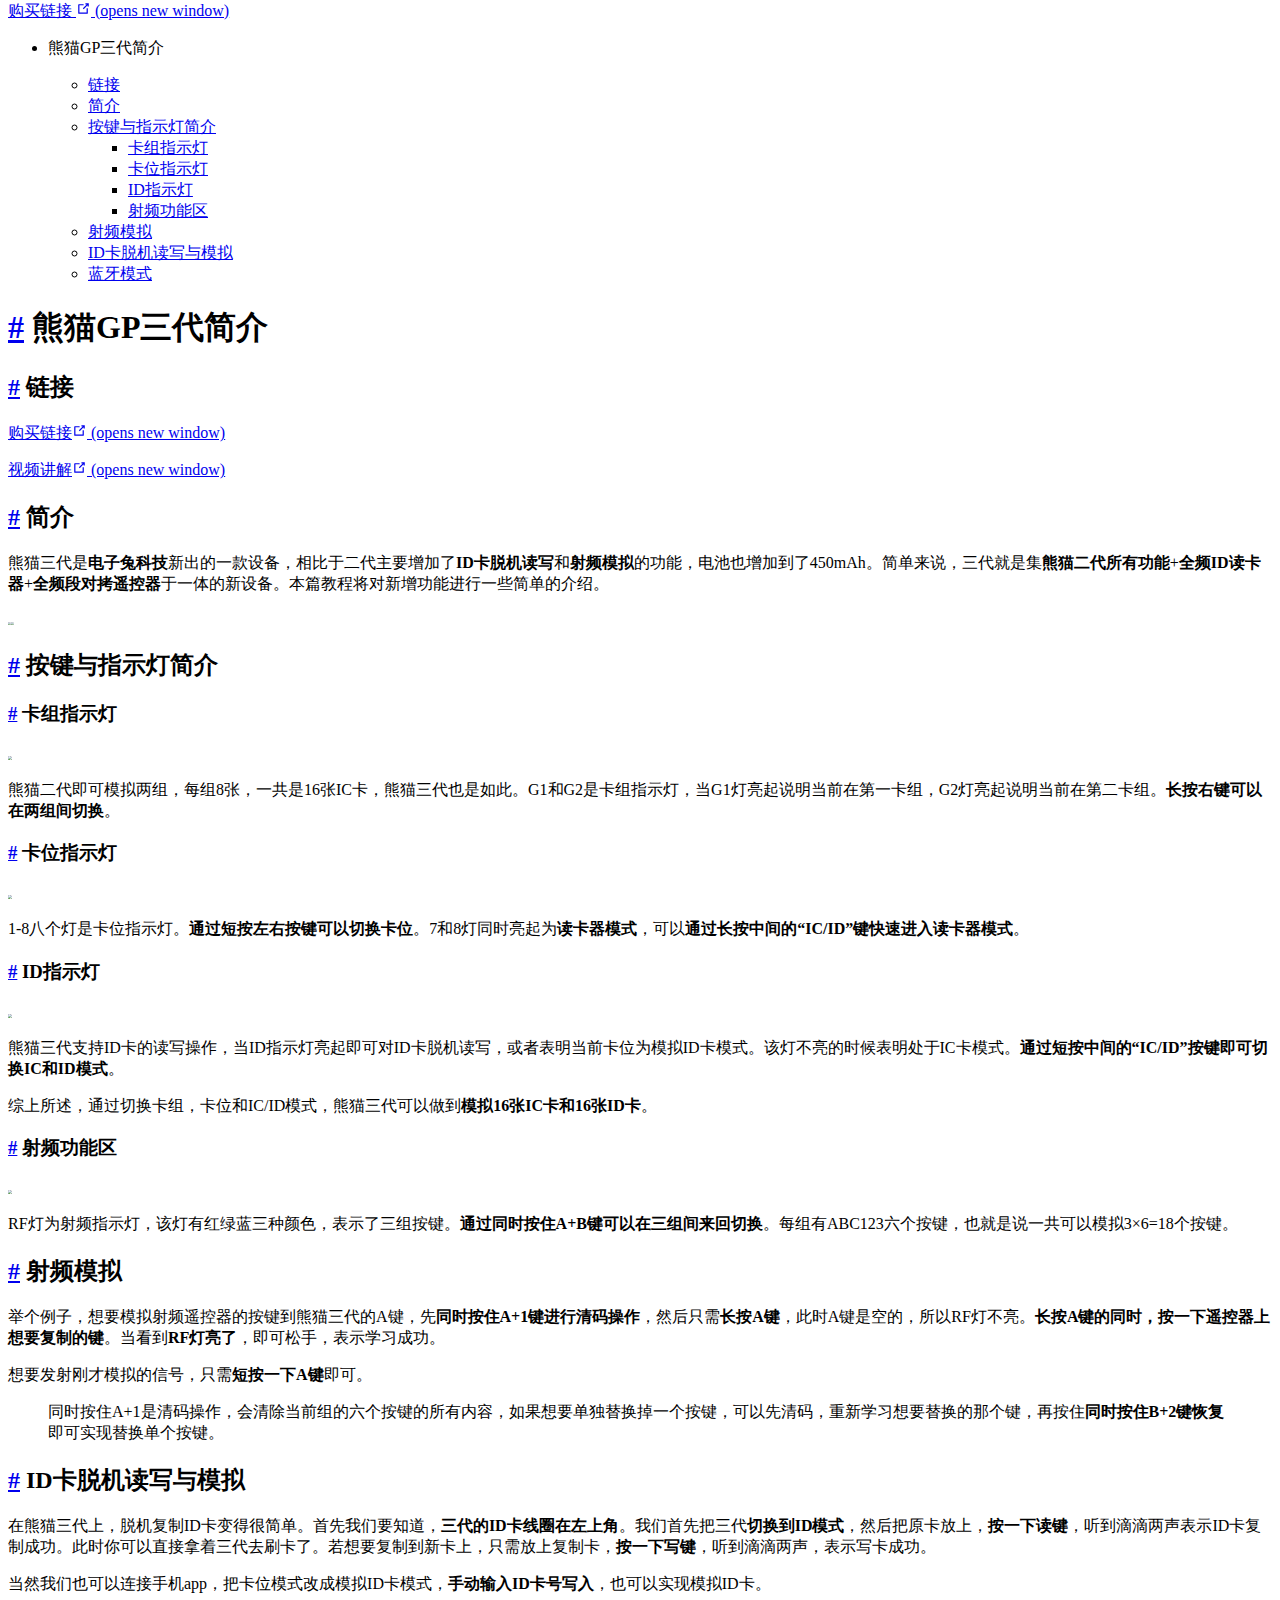
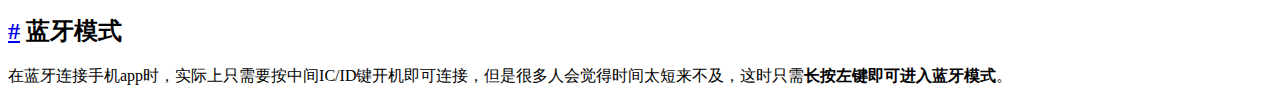
==== commit f01246b6: "Update index.html" ====
--- a/index.html
+++ b/index.html
@@ -24,7 +24,7 @@
   视频教程
   <span><svg xmlns="http://www.w3.org/2000/svg" aria-hidden="true" focusable="false" x="0px" y="0px" viewBox="0 0 100 100" width="15" height="15" class="icon outbound"><path fill="currentColor" d="M18.8,85.1h56l0,0c2.2,0,4-1.8,4-4v-32h-8v28h-48v-48h28v-8h-32l0,0c-2.2,0-4,1.8-4,4v56C14.8,83.3,16.6,85.1,18.8,85.1z"></path> <polygon fill="currentColor" points="45.7,48.7 51.3,54.3 77.2,28.5 77.2,37.2 85.2,37.2 85.2,14.9 62.8,14.9 62.8,22.9 71.5,22.9"></polygon></svg> <span class="sr-only">(opens new window)</span></span></a></div><div class="nav-item"><a href="https://shop268727414.taobao.com/" target="_blank" rel="noopener noreferrer" class="nav-link external">
   购买链接
-  <span><svg xmlns="http://www.w3.org/2000/svg" aria-hidden="true" focusable="false" x="0px" y="0px" viewBox="0 0 100 100" width="15" height="15" class="icon outbound"><path fill="currentColor" d="M18.8,85.1h56l0,0c2.2,0,4-1.8,4-4v-32h-8v28h-48v-48h28v-8h-32l0,0c-2.2,0-4,1.8-4,4v56C14.8,83.3,16.6,85.1,18.8,85.1z"></path> <polygon fill="currentColor" points="45.7,48.7 51.3,54.3 77.2,28.5 77.2,37.2 85.2,37.2 85.2,14.9 62.8,14.9 62.8,22.9 71.5,22.9"></polygon></svg> <span class="sr-only">(opens new window)</span></span></a></div> <!----></nav>  <ul class="sidebar-links"><li><section class="sidebar-group depth-0"><p class="sidebar-heading open"><span>熊猫GP三代简介</span> <!----></p> <ul class="sidebar-links sidebar-group-items"><li><a href="/gp3/#链接" class="sidebar-link">链接</a><ul class="sidebar-sub-headers"></ul></li><li><a href="/gp3/#简介" class="sidebar-link">简介</a><ul class="sidebar-sub-headers"></ul></li><li><a href="/gp3/#按键与指示灯简介" class="sidebar-link">按键与指示灯简介</a><ul class="sidebar-sub-headers"><li class="sidebar-sub-header"><a href="/gp3/#卡组指示灯" class="sidebar-link">卡组指示灯</a></li><li class="sidebar-sub-header"><a href="/gp3/#卡位指示灯" class="sidebar-link">卡位指示灯</a></li><li class="sidebar-sub-header"><a href="/gp3/#id指示灯" class="sidebar-link">ID指示灯</a></li><li class="sidebar-sub-header"><a href="/gp3/#射频功能区" class="sidebar-link">射频功能区</a></li></ul></li><li><a href="/gp3/#射频模拟" class="sidebar-link">射频模拟</a><ul class="sidebar-sub-headers"></ul></li><li><a href="/gp3/#id卡脱机读写与模拟" class="sidebar-link">ID卡脱机读写与模拟</a><ul class="sidebar-sub-headers"></ul></li><li><a href="/gp3/#蓝牙模式" class="sidebar-link">蓝牙模式</a><ul class="sidebar-sub-headers"></ul></li></ul></section></li></ul> </aside> <main class="page"> <div class="theme-default-content content__default"><h1 id="熊猫gp三代简介"><a href="#熊猫gp三代简介" class="header-anchor">#</a> 熊猫GP三代简介</h1> <h2 id="链接"><a href="#链接" class="header-anchor">#</a> 链接</h2> <p><a href="https://shop268727414.taobao.com/" target="_blank" rel="noopener noreferrer">购买链接<span><svg xmlns="http://www.w3.org/2000/svg" aria-hidden="true" focusable="false" x="0px" y="0px" viewBox="0 0 100 100" width="15" height="15" class="icon outbound"><path fill="currentColor" d="M18.8,85.1h56l0,0c2.2,0,4-1.8,4-4v-32h-8v28h-48v-48h28v-8h-32l0,0c-2.2,0-4,1.8-4,4v56C14.8,83.3,16.6,85.1,18.8,85.1z"></path> <polygon fill="currentColor" points="45.7,48.7 51.3,54.3 77.2,28.5 77.2,37.2 85.2,37.2 85.2,14.9 62.8,14.9 62.8,22.9 71.5,22.9"></polygon></svg> <span class="sr-only">(opens new window)</span></span></a></p> <p><a href="https://b23.tv/2I6A4qg" target="_blank" rel="noopener noreferrer">视频讲解<span><svg xmlns="http://www.w3.org/2000/svg" aria-hidden="true" focusable="false" x="0px" y="0px" viewBox="0 0 100 100" width="15" height="15" class="icon outbound"><path fill="currentColor" d="M18.8,85.1h56l0,0c2.2,0,4-1.8,4-4v-32h-8v28h-48v-48h28v-8h-32l0,0c-2.2,0-4,1.8-4,4v56C14.8,83.3,16.6,85.1,18.8,85.1z"></path> <polygon fill="currentColor" points="45.7,48.7 51.3,54.3 77.2,28.5 77.2,37.2 85.2,37.2 85.2,14.9 62.8,14.9 62.8,22.9 71.5,22.9"></polygon></svg> <span class="sr-only">(opens new window)</span></span></a></p> <h2 id="简介"><a href="#简介" class="header-anchor">#</a> 简介</h2> <p>熊猫三代是<strong>电子兔科技</strong>新出的一款设备，相比于二代主要增加了<strong>ID卡脱机读写</strong>和<strong>射频模拟</strong>的功能，电池也增加到了450mAh。简单来说，三代就是集<strong>熊猫二代所有功能</strong>+<strong>全频ID读卡器</strong>+<strong>全频段对拷遥控器</strong>于一体的新设备。本篇教程将对新增功能进行一些简单的介绍。</p> <p><img src="https://s1.ax1x.com/2023/07/04/pCste9f.png" style="zoom:20%;text-align:center;"><img src="https://s1.ax1x.com/2023/07/04/pCstFHA.png" style="zoom:20%;"></p> <h2 id="按键与指示灯简介"><a href="#按键与指示灯简介" class="header-anchor">#</a> 按键与指示灯简介</h2> <h3 id="卡组指示灯"><a href="#卡组指示灯" class="header-anchor">#</a> 卡组指示灯</h3> <img src="https://s1.ax1x.com/2023/07/04/pCst9je.png" style="zoom:25%;"> <p>熊猫二代即可模拟两组，每组8张，一共是16张IC卡，熊猫三代也是如此。G1和G2是卡组指示灯，当G1灯亮起说明当前在第一卡组，G2灯亮起说明当前在第二卡组。<strong>长按右键可以在两组间切换</strong>。</p> <h3 id="卡位指示灯"><a href="#卡位指示灯" class="header-anchor">#</a> 卡位指示灯</h3> <img src="https://s1.ax1x.com/2023/07/04/pCstiBd.png" style="zoom:25%;"> <p>1-8八个灯是卡位指示灯。<strong>通过短按左右按键可以切换卡位</strong>。7和8灯同时亮起为<strong>读卡器模式</strong>，可以<strong>通过长按中间的“IC/ID”键快速进入读卡器模式</strong>。</p> <h3 id="id指示灯"><a href="#id指示灯" class="header-anchor">#</a> ID指示灯</h3> <img src="https://s1.ax1x.com/2023/07/04/pCstPnH.png" style="zoom:25%;"> <p>熊猫三代支持ID卡的读写操作，当ID指示灯亮起即可对ID卡脱机读写，或者表明当前卡位为模拟ID卡模式。该灯不亮的时候表明处于IC卡模式。<strong>通过短按中间的“IC/ID”按键即可切换IC和ID模式</strong>。</p> <p>综上所述，通过切换卡组，卡位和IC/ID模式，熊猫三代可以做到<strong>模拟16张IC卡和16张ID卡</strong>。</p> <h3 id="射频功能区"><a href="#射频功能区" class="header-anchor">#</a> 射频功能区</h3> <img src="https://s1.ax1x.com/2023/07/04/pCstAAI.png" style="zoom:25%;"> <p>RF灯为射频指示灯，该灯有红绿蓝三种颜色，表示了三组按键。<strong>通过同时按住A+B键可以在三组间来回切换</strong>。每组有ABC123六个按键，也就是说一共可以模拟3×6=18个按键。</p> <h2 id="射频模拟"><a href="#射频模拟" class="header-anchor">#</a> 射频模拟</h2> <p>举个例子，想要模拟射频遥控器的按键到熊猫三代的A键，先<strong>同时按住A+1键进行清码操作</strong>，然后只需<strong>长按A键</strong>，此时A键是空的，所以RF灯不亮。<strong>长按A键的同时，按一下遥控器上想要复制的键</strong>。当看到<strong>RF灯亮了</strong>，即可松手，表示学习成功。</p> <p>想要发射刚才模拟的信号，只需<strong>短按一下A键</strong>即可。</p> <blockquote><p>同时按住A+1是清码操作，会清除当前组的六个按键的所有内容，如果想要单独替换掉一个按键，可以先清码，重新学习想要替换的那个键，再按住<strong>同时按住B+2键恢复</strong>即可替换单个按键。</p></blockquote> <h2 id="id卡脱机读写与模拟"><a href="#id卡脱机读写与模拟" class="header-anchor">#</a> ID卡脱机读写与模拟</h2> <p>在熊猫三代上，脱机复制ID卡变得很简单。首先我们要知道，<strong>三代的ID卡线圈在左上角</strong>。我们首先把三代<strong>切换到ID模式</strong>，然后把原卡放上，<strong>按一下读键</strong>，听到滴滴两声表示ID卡复制成功。此时你可以直接拿着三代去刷卡了。若想要复制到新卡上，只需放上复制卡，<strong>按一下写键</strong>，听到滴滴两声，表示写卡成功。</p> <p>当然我们也可以连接手机app，把卡位模式改成模拟ID卡模式，<strong>手动输入ID卡号写入</strong>，也可以实现模拟ID卡。</p> <h2 id="蓝牙模式"><a href="#蓝牙模式" class="header-anchor">#</a> 蓝牙模式</h2> <p>在蓝牙连接手机app时，实际上只需要按中间IC/ID键开机即可连接，但是很多人会觉得时间太短来不及，这时只需<strong>长按左键即可进入蓝牙模式</strong>。</p></div> <footer class="page-edit"><!----> <!----></footer> <!----> </main></div><div class="global-ui"></div></div>
+  <span><svg xmlns="http://www.w3.org/2000/svg" aria-hidden="true" focusable="false" x="0px" y="0px" viewBox="0 0 100 100" width="15" height="15" class="icon outbound"><path fill="currentColor" d="M18.8,85.1h56l0,0c2.2,0,4-1.8,4-4v-32h-8v28h-48v-48h28v-8h-32l0,0c-2.2,0-4,1.8-4,4v56C14.8,83.3,16.6,85.1,18.8,85.1z"></path> <polygon fill="currentColor" points="45.7,48.7 51.3,54.3 77.2,28.5 77.2,37.2 85.2,37.2 85.2,14.9 62.8,14.9 62.8,22.9 71.5,22.9"></polygon></svg> <span class="sr-only">(opens new window)</span></span></a></div> <!----></nav>  <ul class="sidebar-links"><li><section class="sidebar-group depth-0"><p class="sidebar-heading open"><span>熊猫GP三代简介</span> <!----></p> <ul class="sidebar-links sidebar-group-items"><li><a href="/gp3/#链接" class="sidebar-link">链接</a><ul class="sidebar-sub-headers"></ul></li><li><a href="/gp3/#简介" class="sidebar-link">简介</a><ul class="sidebar-sub-headers"></ul></li><li><a href="/gp3/#按键与指示灯简介" class="sidebar-link">按键与指示灯简介</a><ul class="sidebar-sub-headers"><li class="sidebar-sub-header"><a href="/gp3/#卡组指示灯" class="sidebar-link">卡组指示灯</a></li><li class="sidebar-sub-header"><a href="/gp3/#卡位指示灯" class="sidebar-link">卡位指示灯</a></li><li class="sidebar-sub-header"><a href="/gp3/#id指示灯" class="sidebar-link">ID指示灯</a></li><li class="sidebar-sub-header"><a href="/gp3/#射频功能区" class="sidebar-link">射频功能区</a></li></ul></li><li><a href="/gp3/#射频模拟" class="sidebar-link">射频模拟</a><ul class="sidebar-sub-headers"></ul></li><li><a href="/gp3/#id卡脱机读写与模拟" class="sidebar-link">ID卡脱机读写与模拟</a><ul class="sidebar-sub-headers"></ul></li><li><a href="/gp3/#蓝牙模式" class="sidebar-link">蓝牙模式</a><ul class="sidebar-sub-headers"></ul></li></ul></section></li></ul> </aside> <main class="page"> <div class="theme-default-content content__default"><h1 id="熊猫gp三代简介"><a href="#熊猫gp三代简介" class="header-anchor">#</a> 熊猫GP三代简介</h1> <h2 id="链接"><a href="#链接" class="header-anchor">#</a> 链接</h2> <p><a href="https://shop268727414.taobao.com/" target="_blank" rel="noopener noreferrer">购买链接<span><svg xmlns="http://www.w3.org/2000/svg" aria-hidden="true" focusable="false" x="0px" y="0px" viewBox="0 0 100 100" width="15" height="15" class="icon outbound"><path fill="currentColor" d="M18.8,85.1h56l0,0c2.2,0,4-1.8,4-4v-32h-8v28h-48v-48h28v-8h-32l0,0c-2.2,0-4,1.8-4,4v56C14.8,83.3,16.6,85.1,18.8,85.1z"></path> <polygon fill="currentColor" points="45.7,48.7 51.3,54.3 77.2,28.5 77.2,37.2 85.2,37.2 85.2,14.9 62.8,14.9 62.8,22.9 71.5,22.9"></polygon></svg> <span class="sr-only">(opens new window)</span></span></a></p> <p><a href="https://b23.tv/2I6A4qg" target="_blank" rel="noopener noreferrer">视频讲解<span><svg xmlns="http://www.w3.org/2000/svg" aria-hidden="true" focusable="false" x="0px" y="0px" viewBox="0 0 100 100" width="15" height="15" class="icon outbound"><path fill="currentColor" d="M18.8,85.1h56l0,0c2.2,0,4-1.8,4-4v-32h-8v28h-48v-48h28v-8h-32l0,0c-2.2,0-4,1.8-4,4v56C14.8,83.3,16.6,85.1,18.8,85.1z"></path> <polygon fill="currentColor" points="45.7,48.7 51.3,54.3 77.2,28.5 77.2,37.2 85.2,37.2 85.2,14.9 62.8,14.9 62.8,22.9 71.5,22.9"></polygon></svg> <span class="sr-only">(opens new window)</span></span></a></p> <h2 id="简介"><a href="#简介" class="header-anchor">#</a> 简介</h2> <p>熊猫三代是<strong>电子兔科技</strong>新出的一款设备，相比于二代主要增加了<strong>ID卡脱机读写</strong>和<strong>射频模拟</strong>的功能，电池也增加到了450mAh。简单来说，三代就是集<strong>熊猫二代所有功能</strong>+<strong>全频ID读卡器</strong>+<strong>全频段对拷遥控器</strong>于一体的新设备。本篇教程将对新增功能进行一些简单的介绍。</p> <p><img src="https://s1.ax1x.com/2023/07/04/pCste9f.png" style="zoom:20%;text-align:center;"><img src="https://s1.ax1x.com/2023/07/04/pCstFHA.png" style="zoom:20%;"></p> <h2 id="按键与指示灯简介"><a href="#按键与指示灯简介" class="header-anchor">#</a> 按键与指示灯简介</h2> <h3 id="卡组指示灯"><a href="#卡组指示灯" class="header-anchor">#</a> 卡组指示灯</h3> <img src="https://s1.ax1x.com/2023/07/04/pCst9je.png" style="zoom:25%;"> <p>熊猫二代即可模拟两组，每组8张，一共是16张IC卡，熊猫三代也是如此。G1和G2是卡组指示灯，当G1灯亮起说明当前在第一卡组，G2灯亮起说明当前在第二卡组。<strong>长按右键可以在两组间切换</strong>。</p> <h3 id="卡位指示灯"><a href="#卡位指示灯" class="header-anchor">#</a> 卡位指示灯</h3> <img src="https://s1.ax1x.com/2023/07/04/pCstiBd.png" style="zoom:25%;"> <p>1-8八个灯是卡位指示灯。<strong>通过短按左右按键可以切换卡位</strong>。7和8灯同时亮起为<strong>读卡器模式</strong>，可以<strong>通过长按中间的“IC/ID”键快速进入读卡器模式</strong>。</p> <h3 id="id指示灯"><a href="#id指示灯" class="header-anchor">#</a> ID指示灯</h3> <img src="https://s1.ax1x.com/2023/07/04/pCstPnH.png" style="zoom:25%;"> <p>熊猫三代支持ID卡的读写操作，当ID指示灯亮起即可对ID卡脱机读写，或者表明当前卡位为模拟ID卡模式。该灯不亮的时候表明处于IC卡模式。<strong>通过短按中间的“IC/ID”按键即可切换IC和ID模式</strong>。</p> <p>综上所述，通过切换卡组，卡位和IC/ID模式，熊猫三代可以做到<strong>模拟16张IC卡和16张ID卡</strong>。</p> <h3 id="射频功能区"><a href="#射频功能区" class="header-anchor">#</a> 射频功能区</h3> <img src="https://s1.ax1x.com/2023/07/04/pCstAAI.png" style="zoom:25%;"> <p>RF灯为射频指示灯，该灯有红绿蓝三种颜色，表示了三组按键。<strong>通过同时按住A+B键可以在三组间来回切换</strong>。每组有ABC123六个按键，也就是说一共可以模拟3×6=18个按键。</p> <h2 id="射频模拟"><a href="#射频模拟" class="header-anchor">#</a> 射频模拟</h2> <p>举个例子，想要模拟射频遥控器的按键到熊猫三代的A键，先<strong>同时按住A+1键进行清码操作</strong>，然后只需<strong>长按A键</strong>，此时A键是空的，所以RF灯不亮。<strong>长按A键的同时，按一下遥控器上想要复制的键</strong>。当看到<strong>RF灯亮了</strong>，即可松手，表示学习成功。</p> <p>想要发射刚才模拟的信号，只需<strong>短按一下A键</strong>即可。</p> <blockquote><p>同时按住A+1是清码操作，会清除当前组的六个按键的所有内容，如果想要单独替换掉一个按键，可以先清码，重新学习想要替换的那个键，再按住<strong>同时按住B+2键恢复</strong>即可实现替换单个按键。</p></blockquote> <h2 id="id卡脱机读写与模拟"><a href="#id卡脱机读写与模拟" class="header-anchor">#</a> ID卡脱机读写与模拟</h2> <p>在熊猫三代上，脱机复制ID卡变得很简单。首先我们要知道，<strong>三代的ID卡线圈在左上角</strong>。我们首先把三代<strong>切换到ID模式</strong>，然后把原卡放上，<strong>按一下读键</strong>，听到滴滴两声表示ID卡复制成功。此时你可以直接拿着三代去刷卡了。若想要复制到新卡上，只需放上复制卡，<strong>按一下写键</strong>，听到滴滴两声，表示写卡成功。</p> <p>当然我们也可以连接手机app，把卡位模式改成模拟ID卡模式，<strong>手动输入ID卡号写入</strong>，也可以实现模拟ID卡。</p> <h2 id="蓝牙模式"><a href="#蓝牙模式" class="header-anchor">#</a> 蓝牙模式</h2> <p>在蓝牙连接手机app时，实际上只需要按中间IC/ID键开机即可连接，但是很多人会觉得时间太短来不及，这时只需<strong>长按左键即可进入蓝牙模式</strong>。</p></div> <footer class="page-edit"><!----> <!----></footer> <!----> </main></div><div class="global-ui"></div></div>
     <script src="/gp3/assets/js/app.a0438b9c.js" defer></script><script src="/gp3/assets/js/2.0881ac27.js" defer></script><script src="/gp3/assets/js/3.aff1c007.js" defer></script>
   </body>
 </html>
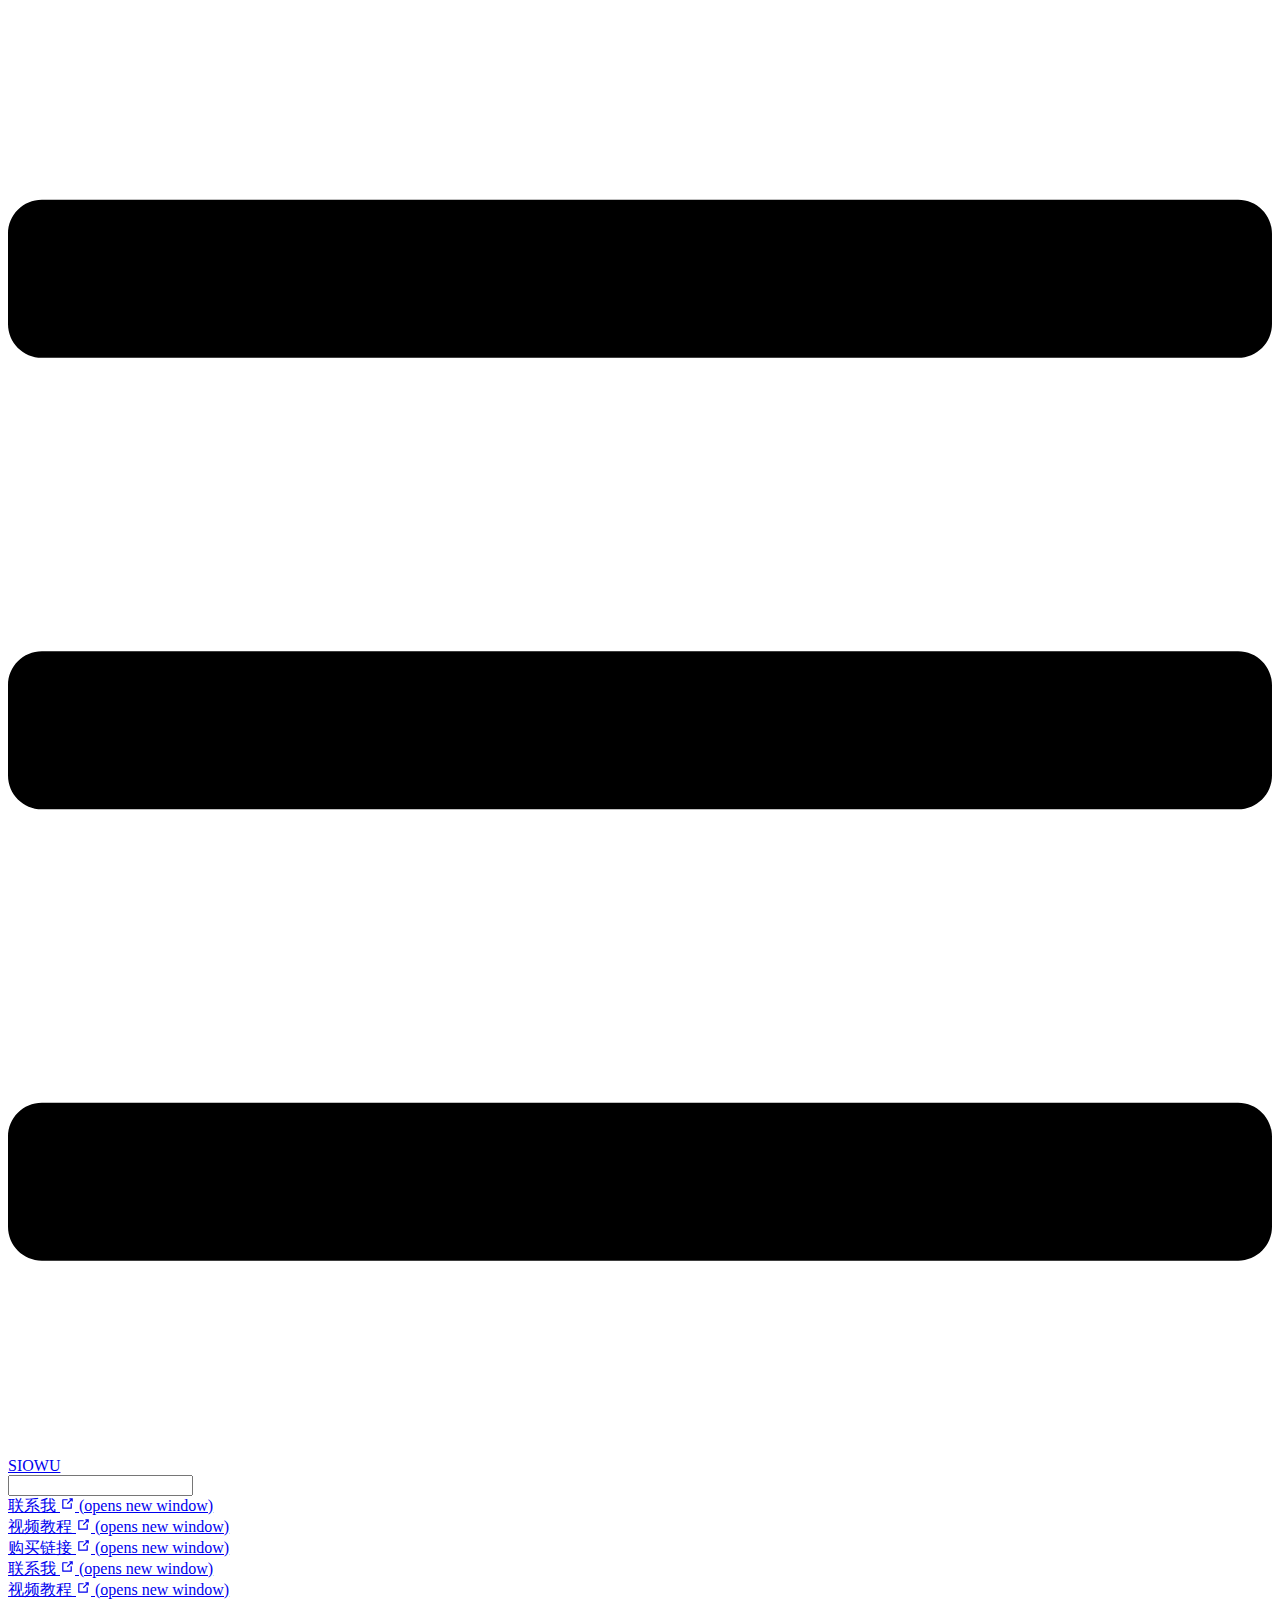
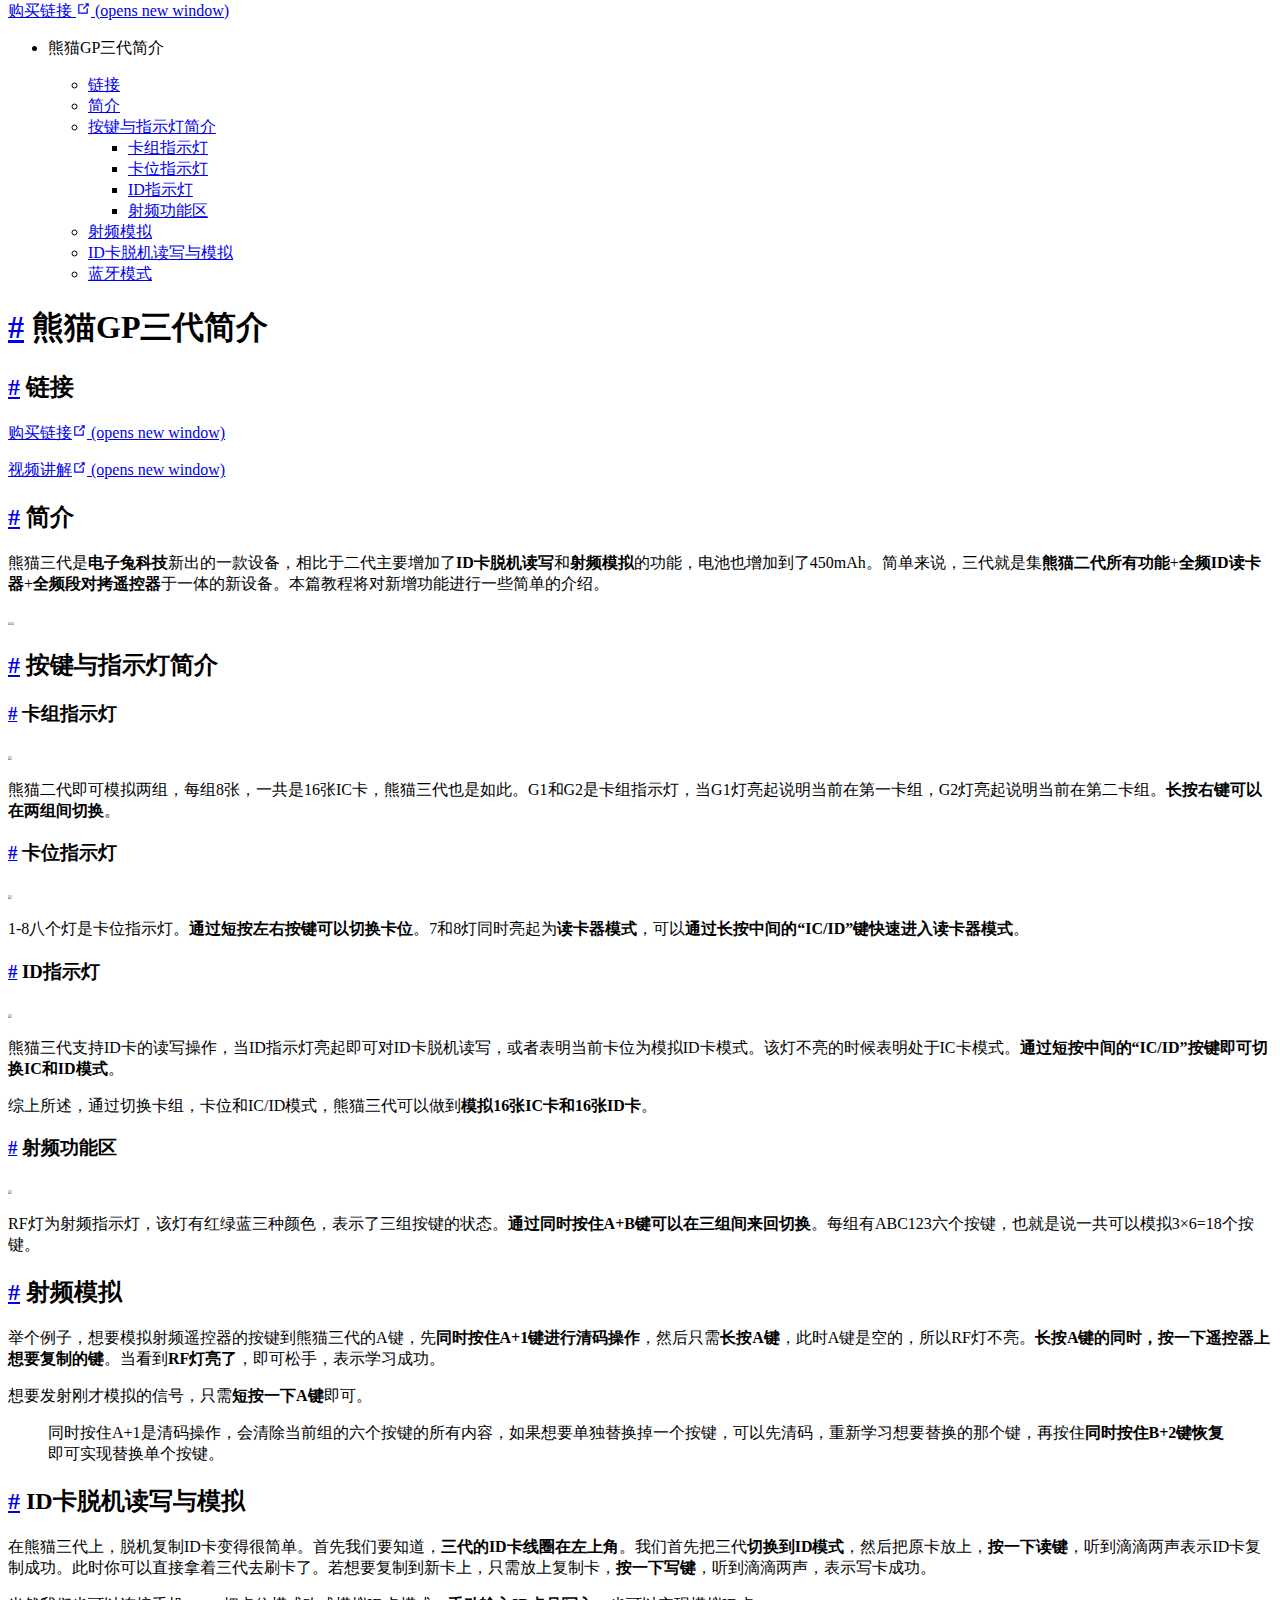
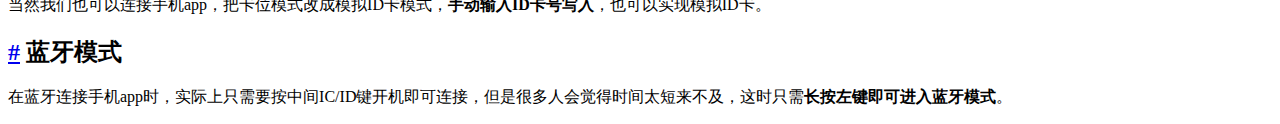
==== commit ca1bc8de: "Update index.html" ====
--- a/index.html
+++ b/index.html
@@ -24,7 +24,7 @@
   视频教程
   <span><svg xmlns="http://www.w3.org/2000/svg" aria-hidden="true" focusable="false" x="0px" y="0px" viewBox="0 0 100 100" width="15" height="15" class="icon outbound"><path fill="currentColor" d="M18.8,85.1h56l0,0c2.2,0,4-1.8,4-4v-32h-8v28h-48v-48h28v-8h-32l0,0c-2.2,0-4,1.8-4,4v56C14.8,83.3,16.6,85.1,18.8,85.1z"></path> <polygon fill="currentColor" points="45.7,48.7 51.3,54.3 77.2,28.5 77.2,37.2 85.2,37.2 85.2,14.9 62.8,14.9 62.8,22.9 71.5,22.9"></polygon></svg> <span class="sr-only">(opens new window)</span></span></a></div><div class="nav-item"><a href="https://shop268727414.taobao.com/" target="_blank" rel="noopener noreferrer" class="nav-link external">
   购买链接
-  <span><svg xmlns="http://www.w3.org/2000/svg" aria-hidden="true" focusable="false" x="0px" y="0px" viewBox="0 0 100 100" width="15" height="15" class="icon outbound"><path fill="currentColor" d="M18.8,85.1h56l0,0c2.2,0,4-1.8,4-4v-32h-8v28h-48v-48h28v-8h-32l0,0c-2.2,0-4,1.8-4,4v56C14.8,83.3,16.6,85.1,18.8,85.1z"></path> <polygon fill="currentColor" points="45.7,48.7 51.3,54.3 77.2,28.5 77.2,37.2 85.2,37.2 85.2,14.9 62.8,14.9 62.8,22.9 71.5,22.9"></polygon></svg> <span class="sr-only">(opens new window)</span></span></a></div> <!----></nav>  <ul class="sidebar-links"><li><section class="sidebar-group depth-0"><p class="sidebar-heading open"><span>熊猫GP三代简介</span> <!----></p> <ul class="sidebar-links sidebar-group-items"><li><a href="/gp3/#链接" class="sidebar-link">链接</a><ul class="sidebar-sub-headers"></ul></li><li><a href="/gp3/#简介" class="sidebar-link">简介</a><ul class="sidebar-sub-headers"></ul></li><li><a href="/gp3/#按键与指示灯简介" class="sidebar-link">按键与指示灯简介</a><ul class="sidebar-sub-headers"><li class="sidebar-sub-header"><a href="/gp3/#卡组指示灯" class="sidebar-link">卡组指示灯</a></li><li class="sidebar-sub-header"><a href="/gp3/#卡位指示灯" class="sidebar-link">卡位指示灯</a></li><li class="sidebar-sub-header"><a href="/gp3/#id指示灯" class="sidebar-link">ID指示灯</a></li><li class="sidebar-sub-header"><a href="/gp3/#射频功能区" class="sidebar-link">射频功能区</a></li></ul></li><li><a href="/gp3/#射频模拟" class="sidebar-link">射频模拟</a><ul class="sidebar-sub-headers"></ul></li><li><a href="/gp3/#id卡脱机读写与模拟" class="sidebar-link">ID卡脱机读写与模拟</a><ul class="sidebar-sub-headers"></ul></li><li><a href="/gp3/#蓝牙模式" class="sidebar-link">蓝牙模式</a><ul class="sidebar-sub-headers"></ul></li></ul></section></li></ul> </aside> <main class="page"> <div class="theme-default-content content__default"><h1 id="熊猫gp三代简介"><a href="#熊猫gp三代简介" class="header-anchor">#</a> 熊猫GP三代简介</h1> <h2 id="链接"><a href="#链接" class="header-anchor">#</a> 链接</h2> <p><a href="https://shop268727414.taobao.com/" target="_blank" rel="noopener noreferrer">购买链接<span><svg xmlns="http://www.w3.org/2000/svg" aria-hidden="true" focusable="false" x="0px" y="0px" viewBox="0 0 100 100" width="15" height="15" class="icon outbound"><path fill="currentColor" d="M18.8,85.1h56l0,0c2.2,0,4-1.8,4-4v-32h-8v28h-48v-48h28v-8h-32l0,0c-2.2,0-4,1.8-4,4v56C14.8,83.3,16.6,85.1,18.8,85.1z"></path> <polygon fill="currentColor" points="45.7,48.7 51.3,54.3 77.2,28.5 77.2,37.2 85.2,37.2 85.2,14.9 62.8,14.9 62.8,22.9 71.5,22.9"></polygon></svg> <span class="sr-only">(opens new window)</span></span></a></p> <p><a href="https://b23.tv/2I6A4qg" target="_blank" rel="noopener noreferrer">视频讲解<span><svg xmlns="http://www.w3.org/2000/svg" aria-hidden="true" focusable="false" x="0px" y="0px" viewBox="0 0 100 100" width="15" height="15" class="icon outbound"><path fill="currentColor" d="M18.8,85.1h56l0,0c2.2,0,4-1.8,4-4v-32h-8v28h-48v-48h28v-8h-32l0,0c-2.2,0-4,1.8-4,4v56C14.8,83.3,16.6,85.1,18.8,85.1z"></path> <polygon fill="currentColor" points="45.7,48.7 51.3,54.3 77.2,28.5 77.2,37.2 85.2,37.2 85.2,14.9 62.8,14.9 62.8,22.9 71.5,22.9"></polygon></svg> <span class="sr-only">(opens new window)</span></span></a></p> <h2 id="简介"><a href="#简介" class="header-anchor">#</a> 简介</h2> <p>熊猫三代是<strong>电子兔科技</strong>新出的一款设备，相比于二代主要增加了<strong>ID卡脱机读写</strong>和<strong>射频模拟</strong>的功能，电池也增加到了450mAh。简单来说，三代就是集<strong>熊猫二代所有功能</strong>+<strong>全频ID读卡器</strong>+<strong>全频段对拷遥控器</strong>于一体的新设备。本篇教程将对新增功能进行一些简单的介绍。</p> <p><img src="https://s1.ax1x.com/2023/07/04/pCste9f.png" style="zoom:20%;text-align:center;"><img src="https://s1.ax1x.com/2023/07/04/pCstFHA.png" style="zoom:20%;"></p> <h2 id="按键与指示灯简介"><a href="#按键与指示灯简介" class="header-anchor">#</a> 按键与指示灯简介</h2> <h3 id="卡组指示灯"><a href="#卡组指示灯" class="header-anchor">#</a> 卡组指示灯</h3> <img src="https://s1.ax1x.com/2023/07/04/pCst9je.png" style="zoom:25%;"> <p>熊猫二代即可模拟两组，每组8张，一共是16张IC卡，熊猫三代也是如此。G1和G2是卡组指示灯，当G1灯亮起说明当前在第一卡组，G2灯亮起说明当前在第二卡组。<strong>长按右键可以在两组间切换</strong>。</p> <h3 id="卡位指示灯"><a href="#卡位指示灯" class="header-anchor">#</a> 卡位指示灯</h3> <img src="https://s1.ax1x.com/2023/07/04/pCstiBd.png" style="zoom:25%;"> <p>1-8八个灯是卡位指示灯。<strong>通过短按左右按键可以切换卡位</strong>。7和8灯同时亮起为<strong>读卡器模式</strong>，可以<strong>通过长按中间的“IC/ID”键快速进入读卡器模式</strong>。</p> <h3 id="id指示灯"><a href="#id指示灯" class="header-anchor">#</a> ID指示灯</h3> <img src="https://s1.ax1x.com/2023/07/04/pCstPnH.png" style="zoom:25%;"> <p>熊猫三代支持ID卡的读写操作，当ID指示灯亮起即可对ID卡脱机读写，或者表明当前卡位为模拟ID卡模式。该灯不亮的时候表明处于IC卡模式。<strong>通过短按中间的“IC/ID”按键即可切换IC和ID模式</strong>。</p> <p>综上所述，通过切换卡组，卡位和IC/ID模式，熊猫三代可以做到<strong>模拟16张IC卡和16张ID卡</strong>。</p> <h3 id="射频功能区"><a href="#射频功能区" class="header-anchor">#</a> 射频功能区</h3> <img src="https://s1.ax1x.com/2023/07/04/pCstAAI.png" style="zoom:25%;"> <p>RF灯为射频指示灯，该灯有红绿蓝三种颜色，表示了三组按键。<strong>通过同时按住A+B键可以在三组间来回切换</strong>。每组有ABC123六个按键，也就是说一共可以模拟3×6=18个按键。</p> <h2 id="射频模拟"><a href="#射频模拟" class="header-anchor">#</a> 射频模拟</h2> <p>举个例子，想要模拟射频遥控器的按键到熊猫三代的A键，先<strong>同时按住A+1键进行清码操作</strong>，然后只需<strong>长按A键</strong>，此时A键是空的，所以RF灯不亮。<strong>长按A键的同时，按一下遥控器上想要复制的键</strong>。当看到<strong>RF灯亮了</strong>，即可松手，表示学习成功。</p> <p>想要发射刚才模拟的信号，只需<strong>短按一下A键</strong>即可。</p> <blockquote><p>同时按住A+1是清码操作，会清除当前组的六个按键的所有内容，如果想要单独替换掉一个按键，可以先清码，重新学习想要替换的那个键，再按住<strong>同时按住B+2键恢复</strong>即可实现替换单个按键。</p></blockquote> <h2 id="id卡脱机读写与模拟"><a href="#id卡脱机读写与模拟" class="header-anchor">#</a> ID卡脱机读写与模拟</h2> <p>在熊猫三代上，脱机复制ID卡变得很简单。首先我们要知道，<strong>三代的ID卡线圈在左上角</strong>。我们首先把三代<strong>切换到ID模式</strong>，然后把原卡放上，<strong>按一下读键</strong>，听到滴滴两声表示ID卡复制成功。此时你可以直接拿着三代去刷卡了。若想要复制到新卡上，只需放上复制卡，<strong>按一下写键</strong>，听到滴滴两声，表示写卡成功。</p> <p>当然我们也可以连接手机app，把卡位模式改成模拟ID卡模式，<strong>手动输入ID卡号写入</strong>，也可以实现模拟ID卡。</p> <h2 id="蓝牙模式"><a href="#蓝牙模式" class="header-anchor">#</a> 蓝牙模式</h2> <p>在蓝牙连接手机app时，实际上只需要按中间IC/ID键开机即可连接，但是很多人会觉得时间太短来不及，这时只需<strong>长按左键即可进入蓝牙模式</strong>。</p></div> <footer class="page-edit"><!----> <!----></footer> <!----> </main></div><div class="global-ui"></div></div>
+  <span><svg xmlns="http://www.w3.org/2000/svg" aria-hidden="true" focusable="false" x="0px" y="0px" viewBox="0 0 100 100" width="15" height="15" class="icon outbound"><path fill="currentColor" d="M18.8,85.1h56l0,0c2.2,0,4-1.8,4-4v-32h-8v28h-48v-48h28v-8h-32l0,0c-2.2,0-4,1.8-4,4v56C14.8,83.3,16.6,85.1,18.8,85.1z"></path> <polygon fill="currentColor" points="45.7,48.7 51.3,54.3 77.2,28.5 77.2,37.2 85.2,37.2 85.2,14.9 62.8,14.9 62.8,22.9 71.5,22.9"></polygon></svg> <span class="sr-only">(opens new window)</span></span></a></div> <!----></nav>  <ul class="sidebar-links"><li><section class="sidebar-group depth-0"><p class="sidebar-heading open"><span>熊猫GP三代简介</span> <!----></p> <ul class="sidebar-links sidebar-group-items"><li><a href="/gp3/#链接" class="sidebar-link">链接</a><ul class="sidebar-sub-headers"></ul></li><li><a href="/gp3/#简介" class="sidebar-link">简介</a><ul class="sidebar-sub-headers"></ul></li><li><a href="/gp3/#按键与指示灯简介" class="sidebar-link">按键与指示灯简介</a><ul class="sidebar-sub-headers"><li class="sidebar-sub-header"><a href="/gp3/#卡组指示灯" class="sidebar-link">卡组指示灯</a></li><li class="sidebar-sub-header"><a href="/gp3/#卡位指示灯" class="sidebar-link">卡位指示灯</a></li><li class="sidebar-sub-header"><a href="/gp3/#id指示灯" class="sidebar-link">ID指示灯</a></li><li class="sidebar-sub-header"><a href="/gp3/#射频功能区" class="sidebar-link">射频功能区</a></li></ul></li><li><a href="/gp3/#射频模拟" class="sidebar-link">射频模拟</a><ul class="sidebar-sub-headers"></ul></li><li><a href="/gp3/#id卡脱机读写与模拟" class="sidebar-link">ID卡脱机读写与模拟</a><ul class="sidebar-sub-headers"></ul></li><li><a href="/gp3/#蓝牙模式" class="sidebar-link">蓝牙模式</a><ul class="sidebar-sub-headers"></ul></li></ul></section></li></ul> </aside> <main class="page"> <div class="theme-default-content content__default"><h1 id="熊猫gp三代简介"><a href="#熊猫gp三代简介" class="header-anchor">#</a> 熊猫GP三代简介</h1> <h2 id="链接"><a href="#链接" class="header-anchor">#</a> 链接</h2> <p><a href="https://shop268727414.taobao.com/" target="_blank" rel="noopener noreferrer">购买链接<span><svg xmlns="http://www.w3.org/2000/svg" aria-hidden="true" focusable="false" x="0px" y="0px" viewBox="0 0 100 100" width="15" height="15" class="icon outbound"><path fill="currentColor" d="M18.8,85.1h56l0,0c2.2,0,4-1.8,4-4v-32h-8v28h-48v-48h28v-8h-32l0,0c-2.2,0-4,1.8-4,4v56C14.8,83.3,16.6,85.1,18.8,85.1z"></path> <polygon fill="currentColor" points="45.7,48.7 51.3,54.3 77.2,28.5 77.2,37.2 85.2,37.2 85.2,14.9 62.8,14.9 62.8,22.9 71.5,22.9"></polygon></svg> <span class="sr-only">(opens new window)</span></span></a></p> <p><a href="https://b23.tv/2I6A4qg" target="_blank" rel="noopener noreferrer">视频讲解<span><svg xmlns="http://www.w3.org/2000/svg" aria-hidden="true" focusable="false" x="0px" y="0px" viewBox="0 0 100 100" width="15" height="15" class="icon outbound"><path fill="currentColor" d="M18.8,85.1h56l0,0c2.2,0,4-1.8,4-4v-32h-8v28h-48v-48h28v-8h-32l0,0c-2.2,0-4,1.8-4,4v56C14.8,83.3,16.6,85.1,18.8,85.1z"></path> <polygon fill="currentColor" points="45.7,48.7 51.3,54.3 77.2,28.5 77.2,37.2 85.2,37.2 85.2,14.9 62.8,14.9 62.8,22.9 71.5,22.9"></polygon></svg> <span class="sr-only">(opens new window)</span></span></a></p> <h2 id="简介"><a href="#简介" class="header-anchor">#</a> 简介</h2> <p>熊猫三代是<strong>电子兔科技</strong>新出的一款设备，相比于二代主要增加了<strong>ID卡脱机读写</strong>和<strong>射频模拟</strong>的功能，电池也增加到了450mAh。简单来说，三代就是集<strong>熊猫二代所有功能</strong>+<strong>全频ID读卡器</strong>+<strong>全频段对拷遥控器</strong>于一体的新设备。本篇教程将对新增功能进行一些简单的介绍。</p> <p><img src="https://s1.ax1x.com/2023/07/04/pCste9f.png" style="zoom:20%;text-align:center;"><img src="https://s1.ax1x.com/2023/07/04/pCstFHA.png" style="zoom:20%;"></p> <h2 id="按键与指示灯简介"><a href="#按键与指示灯简介" class="header-anchor">#</a> 按键与指示灯简介</h2> <h3 id="卡组指示灯"><a href="#卡组指示灯" class="header-anchor">#</a> 卡组指示灯</h3> <img src="https://s1.ax1x.com/2023/07/04/pCst9je.png" style="zoom:25%;"> <p>熊猫二代即可模拟两组，每组8张，一共是16张IC卡，熊猫三代也是如此。G1和G2是卡组指示灯，当G1灯亮起说明当前在第一卡组，G2灯亮起说明当前在第二卡组。<strong>长按右键可以在两组间切换</strong>。</p> <h3 id="卡位指示灯"><a href="#卡位指示灯" class="header-anchor">#</a> 卡位指示灯</h3> <img src="https://s1.ax1x.com/2023/07/04/pCstiBd.png" style="zoom:25%;"> <p>1-8八个灯是卡位指示灯。<strong>通过短按左右按键可以切换卡位</strong>。7和8灯同时亮起为<strong>读卡器模式</strong>，可以<strong>通过长按中间的“IC/ID”键快速进入读卡器模式</strong>。</p> <h3 id="id指示灯"><a href="#id指示灯" class="header-anchor">#</a> ID指示灯</h3> <img src="https://s1.ax1x.com/2023/07/04/pCstPnH.png" style="zoom:25%;"> <p>熊猫三代支持ID卡的读写操作，当ID指示灯亮起即可对ID卡脱机读写，或者表明当前卡位为模拟ID卡模式。该灯不亮的时候表明处于IC卡模式。<strong>通过短按中间的“IC/ID”按键即可切换IC和ID模式</strong>。</p> <p>综上所述，通过切换卡组，卡位和IC/ID模式，熊猫三代可以做到<strong>模拟16张IC卡和16张ID卡</strong>。</p> <h3 id="射频功能区"><a href="#射频功能区" class="header-anchor">#</a> 射频功能区</h3> <img src="https://s1.ax1x.com/2023/07/04/pCstAAI.png" style="zoom:25%;"> <p>RF灯为射频指示灯，该灯有红绿蓝三种颜色，表示了三组按键的状态。<strong>通过同时按住A+B键可以在三组间来回切换</strong>。每组有ABC123六个按键，也就是说一共可以模拟3×6=18个按键。</p> <h2 id="射频模拟"><a href="#射频模拟" class="header-anchor">#</a> 射频模拟</h2> <p>举个例子，想要模拟射频遥控器的按键到熊猫三代的A键，先<strong>同时按住A+1键进行清码操作</strong>，然后只需<strong>长按A键</strong>，此时A键是空的，所以RF灯不亮。<strong>长按A键的同时，按一下遥控器上想要复制的键</strong>。当看到<strong>RF灯亮了</strong>，即可松手，表示学习成功。</p> <p>想要发射刚才模拟的信号，只需<strong>短按一下A键</strong>即可。</p> <blockquote><p>同时按住A+1是清码操作，会清除当前组的六个按键的所有内容，如果想要单独替换掉一个按键，可以先清码，重新学习想要替换的那个键，再按住<strong>同时按住B+2键恢复</strong>即可实现替换单个按键。</p></blockquote> <h2 id="id卡脱机读写与模拟"><a href="#id卡脱机读写与模拟" class="header-anchor">#</a> ID卡脱机读写与模拟</h2> <p>在熊猫三代上，脱机复制ID卡变得很简单。首先我们要知道，<strong>三代的ID卡线圈在左上角</strong>。我们首先把三代<strong>切换到ID模式</strong>，然后把原卡放上，<strong>按一下读键</strong>，听到滴滴两声表示ID卡复制成功。此时你可以直接拿着三代去刷卡了。若想要复制到新卡上，只需放上复制卡，<strong>按一下写键</strong>，听到滴滴两声，表示写卡成功。</p> <p>当然我们也可以连接手机app，把卡位模式改成模拟ID卡模式，<strong>手动输入ID卡号写入</strong>，也可以实现模拟ID卡。</p> <h2 id="蓝牙模式"><a href="#蓝牙模式" class="header-anchor">#</a> 蓝牙模式</h2> <p>在蓝牙连接手机app时，实际上只需要按中间IC/ID键开机即可连接，但是很多人会觉得时间太短来不及，这时只需<strong>长按左键即可进入蓝牙模式</strong>。</p></div> <footer class="page-edit"><!----> <!----></footer> <!----> </main></div><div class="global-ui"></div></div>
     <script src="/gp3/assets/js/app.a0438b9c.js" defer></script><script src="/gp3/assets/js/2.0881ac27.js" defer></script><script src="/gp3/assets/js/3.aff1c007.js" defer></script>
   </body>
 </html>
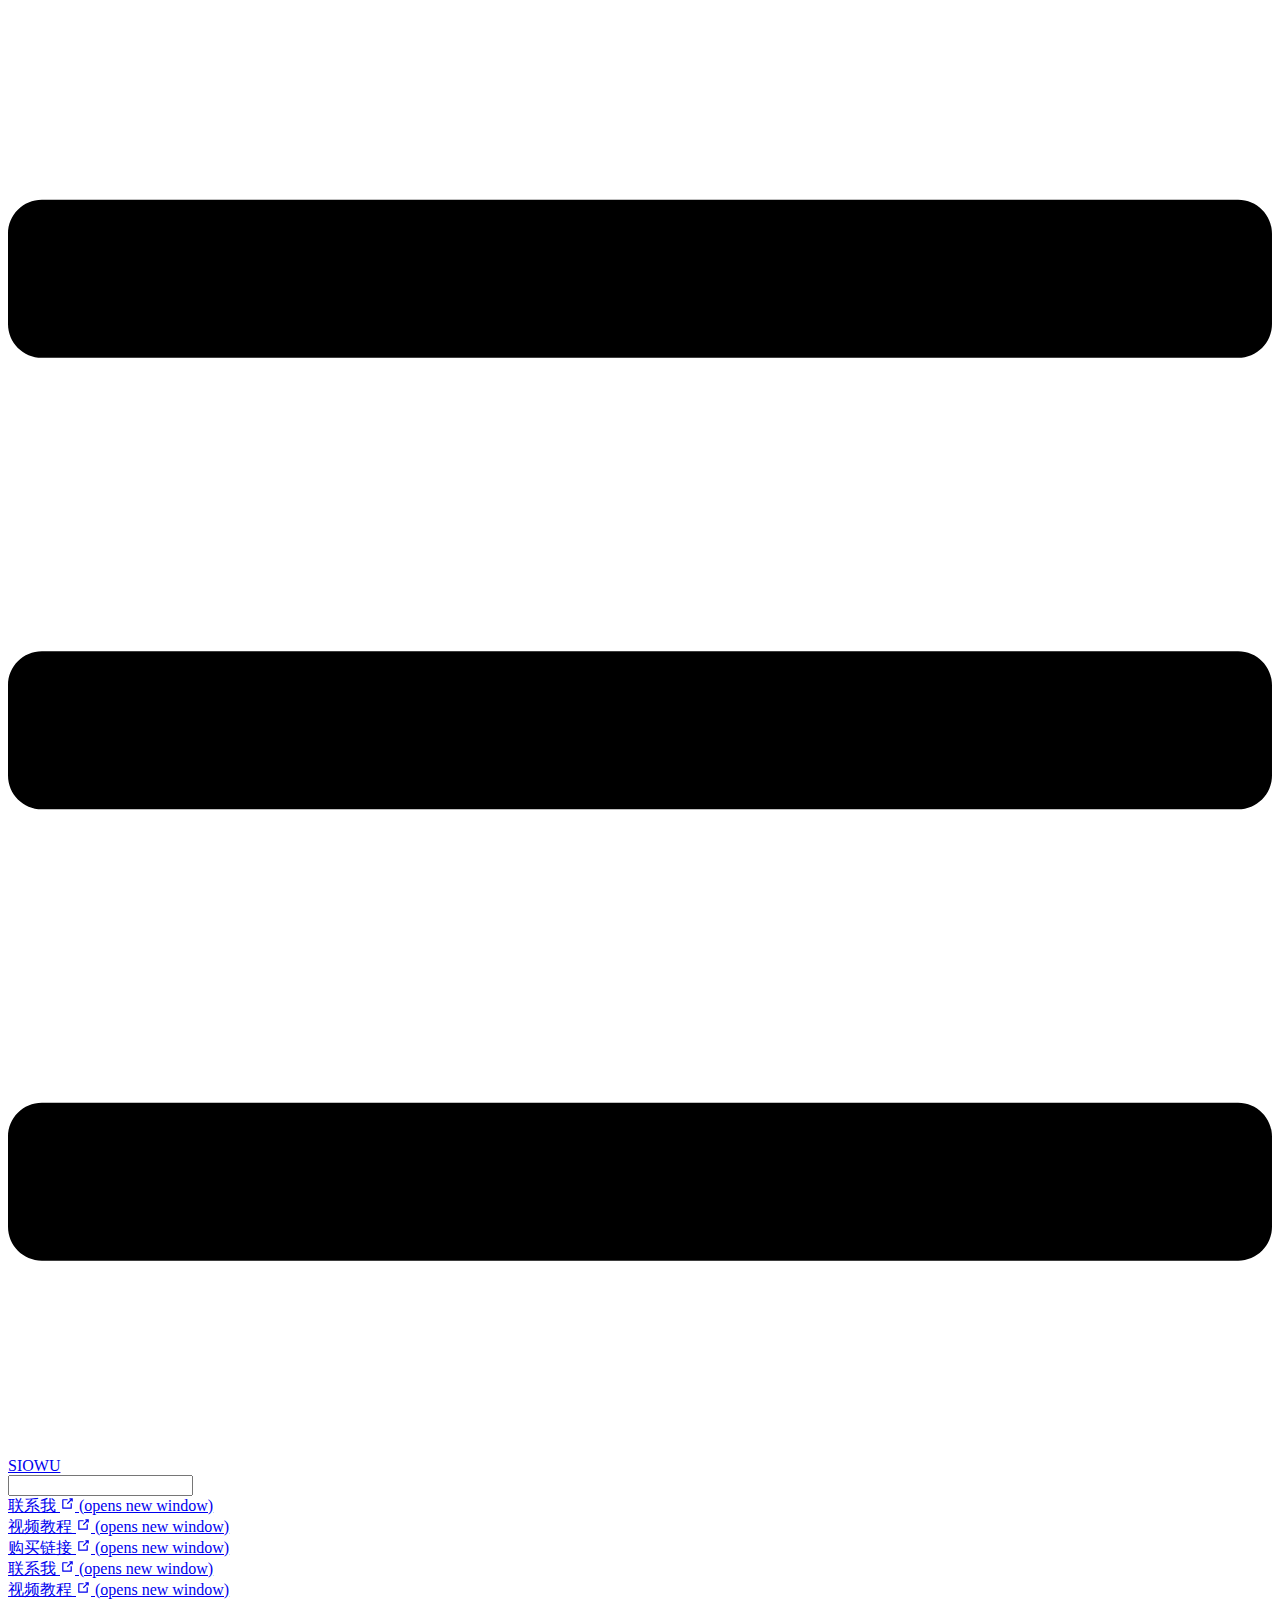
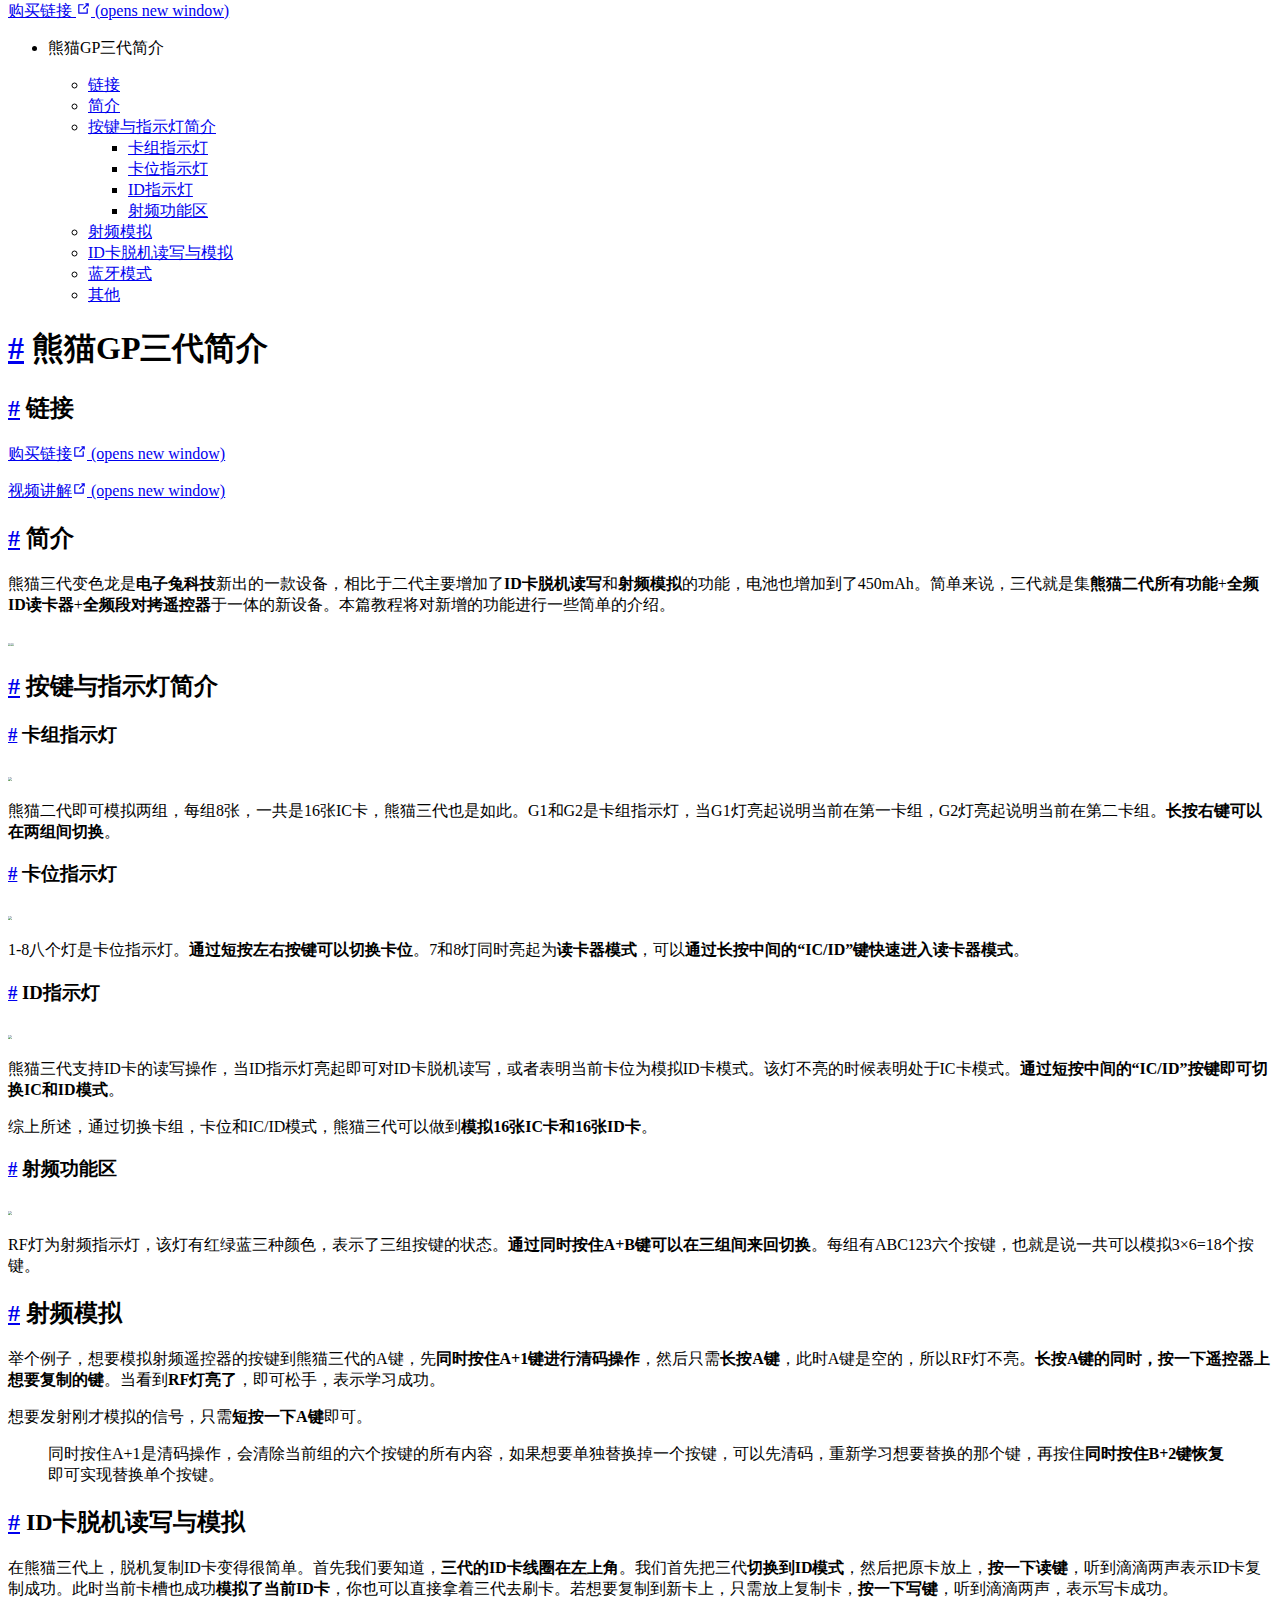
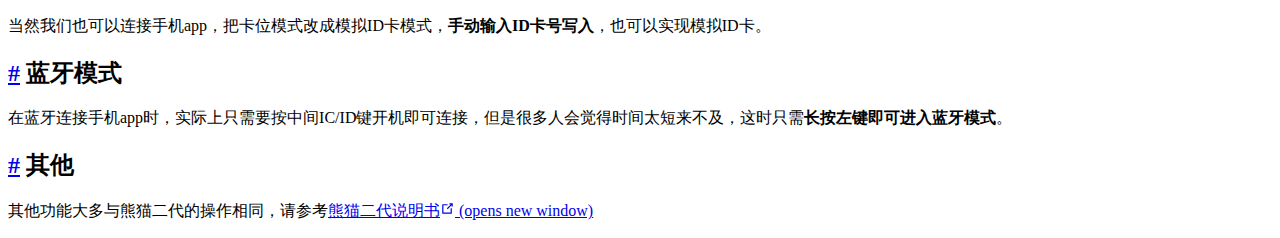
==== commit 2db93e50: "Update index.html" ====
--- a/index.html
+++ b/index.html
@@ -8,8 +8,8 @@
     
     <meta name="description" content="">
     
-    <link rel="preload" href="/gp3/assets/css/0.styles.c6419319.css" as="style"><link rel="preload" href="/gp3/assets/js/app.a0438b9c.js" as="script"><link rel="preload" href="/gp3/assets/js/2.0881ac27.js" as="script"><link rel="preload" href="/gp3/assets/js/3.aff1c007.js" as="script"><link rel="prefetch" href="/gp3/assets/js/4.c0e497f5.js"><link rel="prefetch" href="/gp3/assets/js/5.b73fdea4.js"><link rel="prefetch" href="/gp3/assets/js/6.ff73ea7a.js"><link rel="prefetch" href="/gp3/assets/js/7.cbf2c4fb.js">
-    <link rel="stylesheet" href="/gp3/assets/css/0.styles.c6419319.css">
+    <link rel="preload" href="/gp3/assets/css/0.styles.52a98112.css" as="style"><link rel="preload" href="/gp3/assets/js/app.35fc6a35.js" as="script"><link rel="preload" href="/gp3/assets/js/2.733019b2.js" as="script"><link rel="preload" href="/gp3/assets/js/7.04ef808c.js" as="script"><link rel="prefetch" href="/gp3/assets/js/3.e189cd5d.js"><link rel="prefetch" href="/gp3/assets/js/4.d12742be.js"><link rel="prefetch" href="/gp3/assets/js/5.216cae74.js"><link rel="prefetch" href="/gp3/assets/js/6.2d0a63f8.js">
+    <link rel="stylesheet" href="/gp3/assets/css/0.styles.52a98112.css">
   </head>
   <body>
     <div id="app" data-server-rendered="true"><div class="theme-container"><header class="navbar"><div class="sidebar-button"><svg xmlns="http://www.w3.org/2000/svg" aria-hidden="true" role="img" viewBox="0 0 448 512" class="icon"><path fill="currentColor" d="M436 124H12c-6.627 0-12-5.373-12-12V80c0-6.627 5.373-12 12-12h424c6.627 0 12 5.373 12 12v32c0 6.627-5.373 12-12 12zm0 160H12c-6.627 0-12-5.373-12-12v-32c0-6.627 5.373-12 12-12h424c6.627 0 12 5.373 12 12v32c0 6.627-5.373 12-12 12zm0 160H12c-6.627 0-12-5.373-12-12v-32c0-6.627 5.373-12 12-12h424c6.627 0 12 5.373 12 12v32c0 6.627-5.373 12-12 12z"></path></svg></div> <a href="/gp3/" aria-current="page" class="home-link router-link-exact-active router-link-active"><!----> <span class="site-name">SIOWU</span></a> <div class="links"><div class="search-box"><input aria-label="Search" autocomplete="off" spellcheck="false" value=""> <!----></div> <nav class="nav-links can-hide"><div class="nav-item"><a href="http://wpa.qq.com/msgrd?v=3&amp;uin=643017304&amp;site=qq&amp;menu=yes" target="_blank" rel="noopener noreferrer" class="nav-link external">
@@ -24,7 +24,7 @@
   视频教程
   <span><svg xmlns="http://www.w3.org/2000/svg" aria-hidden="true" focusable="false" x="0px" y="0px" viewBox="0 0 100 100" width="15" height="15" class="icon outbound"><path fill="currentColor" d="M18.8,85.1h56l0,0c2.2,0,4-1.8,4-4v-32h-8v28h-48v-48h28v-8h-32l0,0c-2.2,0-4,1.8-4,4v56C14.8,83.3,16.6,85.1,18.8,85.1z"></path> <polygon fill="currentColor" points="45.7,48.7 51.3,54.3 77.2,28.5 77.2,37.2 85.2,37.2 85.2,14.9 62.8,14.9 62.8,22.9 71.5,22.9"></polygon></svg> <span class="sr-only">(opens new window)</span></span></a></div><div class="nav-item"><a href="https://shop268727414.taobao.com/" target="_blank" rel="noopener noreferrer" class="nav-link external">
   购买链接
-  <span><svg xmlns="http://www.w3.org/2000/svg" aria-hidden="true" focusable="false" x="0px" y="0px" viewBox="0 0 100 100" width="15" height="15" class="icon outbound"><path fill="currentColor" d="M18.8,85.1h56l0,0c2.2,0,4-1.8,4-4v-32h-8v28h-48v-48h28v-8h-32l0,0c-2.2,0-4,1.8-4,4v56C14.8,83.3,16.6,85.1,18.8,85.1z"></path> <polygon fill="currentColor" points="45.7,48.7 51.3,54.3 77.2,28.5 77.2,37.2 85.2,37.2 85.2,14.9 62.8,14.9 62.8,22.9 71.5,22.9"></polygon></svg> <span class="sr-only">(opens new window)</span></span></a></div> <!----></nav>  <ul class="sidebar-links"><li><section class="sidebar-group depth-0"><p class="sidebar-heading open"><span>熊猫GP三代简介</span> <!----></p> <ul class="sidebar-links sidebar-group-items"><li><a href="/gp3/#链接" class="sidebar-link">链接</a><ul class="sidebar-sub-headers"></ul></li><li><a href="/gp3/#简介" class="sidebar-link">简介</a><ul class="sidebar-sub-headers"></ul></li><li><a href="/gp3/#按键与指示灯简介" class="sidebar-link">按键与指示灯简介</a><ul class="sidebar-sub-headers"><li class="sidebar-sub-header"><a href="/gp3/#卡组指示灯" class="sidebar-link">卡组指示灯</a></li><li class="sidebar-sub-header"><a href="/gp3/#卡位指示灯" class="sidebar-link">卡位指示灯</a></li><li class="sidebar-sub-header"><a href="/gp3/#id指示灯" class="sidebar-link">ID指示灯</a></li><li class="sidebar-sub-header"><a href="/gp3/#射频功能区" class="sidebar-link">射频功能区</a></li></ul></li><li><a href="/gp3/#射频模拟" class="sidebar-link">射频模拟</a><ul class="sidebar-sub-headers"></ul></li><li><a href="/gp3/#id卡脱机读写与模拟" class="sidebar-link">ID卡脱机读写与模拟</a><ul class="sidebar-sub-headers"></ul></li><li><a href="/gp3/#蓝牙模式" class="sidebar-link">蓝牙模式</a><ul class="sidebar-sub-headers"></ul></li></ul></section></li></ul> </aside> <main class="page"> <div class="theme-default-content content__default"><h1 id="熊猫gp三代简介"><a href="#熊猫gp三代简介" class="header-anchor">#</a> 熊猫GP三代简介</h1> <h2 id="链接"><a href="#链接" class="header-anchor">#</a> 链接</h2> <p><a href="https://shop268727414.taobao.com/" target="_blank" rel="noopener noreferrer">购买链接<span><svg xmlns="http://www.w3.org/2000/svg" aria-hidden="true" focusable="false" x="0px" y="0px" viewBox="0 0 100 100" width="15" height="15" class="icon outbound"><path fill="currentColor" d="M18.8,85.1h56l0,0c2.2,0,4-1.8,4-4v-32h-8v28h-48v-48h28v-8h-32l0,0c-2.2,0-4,1.8-4,4v56C14.8,83.3,16.6,85.1,18.8,85.1z"></path> <polygon fill="currentColor" points="45.7,48.7 51.3,54.3 77.2,28.5 77.2,37.2 85.2,37.2 85.2,14.9 62.8,14.9 62.8,22.9 71.5,22.9"></polygon></svg> <span class="sr-only">(opens new window)</span></span></a></p> <p><a href="https://b23.tv/2I6A4qg" target="_blank" rel="noopener noreferrer">视频讲解<span><svg xmlns="http://www.w3.org/2000/svg" aria-hidden="true" focusable="false" x="0px" y="0px" viewBox="0 0 100 100" width="15" height="15" class="icon outbound"><path fill="currentColor" d="M18.8,85.1h56l0,0c2.2,0,4-1.8,4-4v-32h-8v28h-48v-48h28v-8h-32l0,0c-2.2,0-4,1.8-4,4v56C14.8,83.3,16.6,85.1,18.8,85.1z"></path> <polygon fill="currentColor" points="45.7,48.7 51.3,54.3 77.2,28.5 77.2,37.2 85.2,37.2 85.2,14.9 62.8,14.9 62.8,22.9 71.5,22.9"></polygon></svg> <span class="sr-only">(opens new window)</span></span></a></p> <h2 id="简介"><a href="#简介" class="header-anchor">#</a> 简介</h2> <p>熊猫三代是<strong>电子兔科技</strong>新出的一款设备，相比于二代主要增加了<strong>ID卡脱机读写</strong>和<strong>射频模拟</strong>的功能，电池也增加到了450mAh。简单来说，三代就是集<strong>熊猫二代所有功能</strong>+<strong>全频ID读卡器</strong>+<strong>全频段对拷遥控器</strong>于一体的新设备。本篇教程将对新增功能进行一些简单的介绍。</p> <p><img src="https://s1.ax1x.com/2023/07/04/pCste9f.png" style="zoom:20%;text-align:center;"><img src="https://s1.ax1x.com/2023/07/04/pCstFHA.png" style="zoom:20%;"></p> <h2 id="按键与指示灯简介"><a href="#按键与指示灯简介" class="header-anchor">#</a> 按键与指示灯简介</h2> <h3 id="卡组指示灯"><a href="#卡组指示灯" class="header-anchor">#</a> 卡组指示灯</h3> <img src="https://s1.ax1x.com/2023/07/04/pCst9je.png" style="zoom:25%;"> <p>熊猫二代即可模拟两组，每组8张，一共是16张IC卡，熊猫三代也是如此。G1和G2是卡组指示灯，当G1灯亮起说明当前在第一卡组，G2灯亮起说明当前在第二卡组。<strong>长按右键可以在两组间切换</strong>。</p> <h3 id="卡位指示灯"><a href="#卡位指示灯" class="header-anchor">#</a> 卡位指示灯</h3> <img src="https://s1.ax1x.com/2023/07/04/pCstiBd.png" style="zoom:25%;"> <p>1-8八个灯是卡位指示灯。<strong>通过短按左右按键可以切换卡位</strong>。7和8灯同时亮起为<strong>读卡器模式</strong>，可以<strong>通过长按中间的“IC/ID”键快速进入读卡器模式</strong>。</p> <h3 id="id指示灯"><a href="#id指示灯" class="header-anchor">#</a> ID指示灯</h3> <img src="https://s1.ax1x.com/2023/07/04/pCstPnH.png" style="zoom:25%;"> <p>熊猫三代支持ID卡的读写操作，当ID指示灯亮起即可对ID卡脱机读写，或者表明当前卡位为模拟ID卡模式。该灯不亮的时候表明处于IC卡模式。<strong>通过短按中间的“IC/ID”按键即可切换IC和ID模式</strong>。</p> <p>综上所述，通过切换卡组，卡位和IC/ID模式，熊猫三代可以做到<strong>模拟16张IC卡和16张ID卡</strong>。</p> <h3 id="射频功能区"><a href="#射频功能区" class="header-anchor">#</a> 射频功能区</h3> <img src="https://s1.ax1x.com/2023/07/04/pCstAAI.png" style="zoom:25%;"> <p>RF灯为射频指示灯，该灯有红绿蓝三种颜色，表示了三组按键的状态。<strong>通过同时按住A+B键可以在三组间来回切换</strong>。每组有ABC123六个按键，也就是说一共可以模拟3×6=18个按键。</p> <h2 id="射频模拟"><a href="#射频模拟" class="header-anchor">#</a> 射频模拟</h2> <p>举个例子，想要模拟射频遥控器的按键到熊猫三代的A键，先<strong>同时按住A+1键进行清码操作</strong>，然后只需<strong>长按A键</strong>，此时A键是空的，所以RF灯不亮。<strong>长按A键的同时，按一下遥控器上想要复制的键</strong>。当看到<strong>RF灯亮了</strong>，即可松手，表示学习成功。</p> <p>想要发射刚才模拟的信号，只需<strong>短按一下A键</strong>即可。</p> <blockquote><p>同时按住A+1是清码操作，会清除当前组的六个按键的所有内容，如果想要单独替换掉一个按键，可以先清码，重新学习想要替换的那个键，再按住<strong>同时按住B+2键恢复</strong>即可实现替换单个按键。</p></blockquote> <h2 id="id卡脱机读写与模拟"><a href="#id卡脱机读写与模拟" class="header-anchor">#</a> ID卡脱机读写与模拟</h2> <p>在熊猫三代上，脱机复制ID卡变得很简单。首先我们要知道，<strong>三代的ID卡线圈在左上角</strong>。我们首先把三代<strong>切换到ID模式</strong>，然后把原卡放上，<strong>按一下读键</strong>，听到滴滴两声表示ID卡复制成功。此时你可以直接拿着三代去刷卡了。若想要复制到新卡上，只需放上复制卡，<strong>按一下写键</strong>，听到滴滴两声，表示写卡成功。</p> <p>当然我们也可以连接手机app，把卡位模式改成模拟ID卡模式，<strong>手动输入ID卡号写入</strong>，也可以实现模拟ID卡。</p> <h2 id="蓝牙模式"><a href="#蓝牙模式" class="header-anchor">#</a> 蓝牙模式</h2> <p>在蓝牙连接手机app时，实际上只需要按中间IC/ID键开机即可连接，但是很多人会觉得时间太短来不及，这时只需<strong>长按左键即可进入蓝牙模式</strong>。</p></div> <footer class="page-edit"><!----> <!----></footer> <!----> </main></div><div class="global-ui"></div></div>
-    <script src="/gp3/assets/js/app.a0438b9c.js" defer></script><script src="/gp3/assets/js/2.0881ac27.js" defer></script><script src="/gp3/assets/js/3.aff1c007.js" defer></script>
+  <span><svg xmlns="http://www.w3.org/2000/svg" aria-hidden="true" focusable="false" x="0px" y="0px" viewBox="0 0 100 100" width="15" height="15" class="icon outbound"><path fill="currentColor" d="M18.8,85.1h56l0,0c2.2,0,4-1.8,4-4v-32h-8v28h-48v-48h28v-8h-32l0,0c-2.2,0-4,1.8-4,4v56C14.8,83.3,16.6,85.1,18.8,85.1z"></path> <polygon fill="currentColor" points="45.7,48.7 51.3,54.3 77.2,28.5 77.2,37.2 85.2,37.2 85.2,14.9 62.8,14.9 62.8,22.9 71.5,22.9"></polygon></svg> <span class="sr-only">(opens new window)</span></span></a></div> <!----></nav>  <ul class="sidebar-links"><li><section class="sidebar-group depth-0"><p class="sidebar-heading open"><span>熊猫GP三代简介</span> <!----></p> <ul class="sidebar-links sidebar-group-items"><li><a href="/gp3/#链接" class="sidebar-link">链接</a><ul class="sidebar-sub-headers"></ul></li><li><a href="/gp3/#简介" class="sidebar-link">简介</a><ul class="sidebar-sub-headers"></ul></li><li><a href="/gp3/#按键与指示灯简介" class="sidebar-link">按键与指示灯简介</a><ul class="sidebar-sub-headers"><li class="sidebar-sub-header"><a href="/gp3/#卡组指示灯" class="sidebar-link">卡组指示灯</a></li><li class="sidebar-sub-header"><a href="/gp3/#卡位指示灯" class="sidebar-link">卡位指示灯</a></li><li class="sidebar-sub-header"><a href="/gp3/#id指示灯" class="sidebar-link">ID指示灯</a></li><li class="sidebar-sub-header"><a href="/gp3/#射频功能区" class="sidebar-link">射频功能区</a></li></ul></li><li><a href="/gp3/#射频模拟" class="sidebar-link">射频模拟</a><ul class="sidebar-sub-headers"></ul></li><li><a href="/gp3/#id卡脱机读写与模拟" class="sidebar-link">ID卡脱机读写与模拟</a><ul class="sidebar-sub-headers"></ul></li><li><a href="/gp3/#蓝牙模式" class="sidebar-link">蓝牙模式</a><ul class="sidebar-sub-headers"></ul></li><li><a href="/gp3/#其他" class="sidebar-link">其他</a><ul class="sidebar-sub-headers"></ul></li></ul></section></li></ul> </aside> <main class="page"> <div class="theme-default-content content__default"><h1 id="熊猫gp三代简介"><a href="#熊猫gp三代简介" class="header-anchor">#</a> 熊猫GP三代简介</h1> <h2 id="链接"><a href="#链接" class="header-anchor">#</a> 链接</h2> <p><a href="https://shop268727414.taobao.com/" target="_blank" rel="noopener noreferrer">购买链接<span><svg xmlns="http://www.w3.org/2000/svg" aria-hidden="true" focusable="false" x="0px" y="0px" viewBox="0 0 100 100" width="15" height="15" class="icon outbound"><path fill="currentColor" d="M18.8,85.1h56l0,0c2.2,0,4-1.8,4-4v-32h-8v28h-48v-48h28v-8h-32l0,0c-2.2,0-4,1.8-4,4v56C14.8,83.3,16.6,85.1,18.8,85.1z"></path> <polygon fill="currentColor" points="45.7,48.7 51.3,54.3 77.2,28.5 77.2,37.2 85.2,37.2 85.2,14.9 62.8,14.9 62.8,22.9 71.5,22.9"></polygon></svg> <span class="sr-only">(opens new window)</span></span></a></p> <p><a href="https://b23.tv/2I6A4qg" target="_blank" rel="noopener noreferrer">视频讲解<span><svg xmlns="http://www.w3.org/2000/svg" aria-hidden="true" focusable="false" x="0px" y="0px" viewBox="0 0 100 100" width="15" height="15" class="icon outbound"><path fill="currentColor" d="M18.8,85.1h56l0,0c2.2,0,4-1.8,4-4v-32h-8v28h-48v-48h28v-8h-32l0,0c-2.2,0-4,1.8-4,4v56C14.8,83.3,16.6,85.1,18.8,85.1z"></path> <polygon fill="currentColor" points="45.7,48.7 51.3,54.3 77.2,28.5 77.2,37.2 85.2,37.2 85.2,14.9 62.8,14.9 62.8,22.9 71.5,22.9"></polygon></svg> <span class="sr-only">(opens new window)</span></span></a></p> <h2 id="简介"><a href="#简介" class="header-anchor">#</a> 简介</h2> <p>熊猫三代变色龙是<strong>电子兔科技</strong>新出的一款设备，相比于二代主要增加了<strong>ID卡脱机读写</strong>和<strong>射频模拟</strong>的功能，电池也增加到了450mAh。简单来说，三代就是集<strong>熊猫二代所有功能</strong>+<strong>全频ID读卡器</strong>+<strong>全频段对拷遥控器</strong>于一体的新设备。本篇教程将对新增的功能进行一些简单的介绍。</p> <p><img src="https://s1.ax1x.com/2023/07/04/pCste9f.png" style="zoom:20%;"><img src="https://s1.ax1x.com/2023/07/04/pCstFHA.png" style="zoom:20%;"></p> <h2 id="按键与指示灯简介"><a href="#按键与指示灯简介" class="header-anchor">#</a> 按键与指示灯简介</h2> <h3 id="卡组指示灯"><a href="#卡组指示灯" class="header-anchor">#</a> 卡组指示灯</h3> <img src="https://s1.ax1x.com/2023/07/04/pCst9je.png" style="zoom:25%;"> <p>熊猫二代即可模拟两组，每组8张，一共是16张IC卡，熊猫三代也是如此。G1和G2是卡组指示灯，当G1灯亮起说明当前在第一卡组，G2灯亮起说明当前在第二卡组。<strong>长按右键可以在两组间切换</strong>。</p> <h3 id="卡位指示灯"><a href="#卡位指示灯" class="header-anchor">#</a> 卡位指示灯</h3> <img src="https://s1.ax1x.com/2023/07/04/pCstiBd.png" style="zoom:25%;"> <p>1-8八个灯是卡位指示灯。<strong>通过短按左右按键可以切换卡位</strong>。7和8灯同时亮起为<strong>读卡器模式</strong>，可以<strong>通过长按中间的“IC/ID”键快速进入读卡器模式</strong>。</p> <h3 id="id指示灯"><a href="#id指示灯" class="header-anchor">#</a> ID指示灯</h3> <img src="https://s1.ax1x.com/2023/07/04/pCstPnH.png" style="zoom:25%;"> <p>熊猫三代支持ID卡的读写操作，当ID指示灯亮起即可对ID卡脱机读写，或者表明当前卡位为模拟ID卡模式。该灯不亮的时候表明处于IC卡模式。<strong>通过短按中间的“IC/ID”按键即可切换IC和ID模式</strong>。</p> <p>综上所述，通过切换卡组，卡位和IC/ID模式，熊猫三代可以做到<strong>模拟16张IC卡和16张ID卡</strong>。</p> <h3 id="射频功能区"><a href="#射频功能区" class="header-anchor">#</a> 射频功能区</h3> <img src="https://s1.ax1x.com/2023/07/04/pCstAAI.png" style="zoom:25%;"> <p>RF灯为射频指示灯，该灯有红绿蓝三种颜色，表示了三组按键的状态。<strong>通过同时按住A+B键可以在三组间来回切换</strong>。每组有ABC123六个按键，也就是说一共可以模拟3×6=18个按键。</p> <h2 id="射频模拟"><a href="#射频模拟" class="header-anchor">#</a> 射频模拟</h2> <p>举个例子，想要模拟射频遥控器的按键到熊猫三代的A键，先<strong>同时按住A+1键进行清码操作</strong>，然后只需<strong>长按A键</strong>，此时A键是空的，所以RF灯不亮。<strong>长按A键的同时，按一下遥控器上想要复制的键</strong>。当看到<strong>RF灯亮了</strong>，即可松手，表示学习成功。</p> <p>想要发射刚才模拟的信号，只需<strong>短按一下A键</strong>即可。</p> <blockquote><p>同时按住A+1是清码操作，会清除当前组的六个按键的所有内容，如果想要单独替换掉一个按键，可以先清码，重新学习想要替换的那个键，再按住<strong>同时按住B+2键恢复</strong>即可实现替换单个按键。</p></blockquote> <h2 id="id卡脱机读写与模拟"><a href="#id卡脱机读写与模拟" class="header-anchor">#</a> ID卡脱机读写与模拟</h2> <p>在熊猫三代上，脱机复制ID卡变得很简单。首先我们要知道，<strong>三代的ID卡线圈在左上角</strong>。我们首先把三代<strong>切换到ID模式</strong>，然后把原卡放上，<strong>按一下读键</strong>，听到滴滴两声表示ID卡复制成功。此时当前卡槽也成功<strong>模拟了当前ID卡</strong>，你也可以直接拿着三代去刷卡。若想要复制到新卡上，只需放上复制卡，<strong>按一下写键</strong>，听到滴滴两声，表示写卡成功。</p> <p>当然我们也可以连接手机app，把卡位模式改成模拟ID卡模式，<strong>手动输入ID卡号写入</strong>，也可以实现模拟ID卡。</p> <h2 id="蓝牙模式"><a href="#蓝牙模式" class="header-anchor">#</a> 蓝牙模式</h2> <p>在蓝牙连接手机app时，实际上只需要按中间IC/ID键开机即可连接，但是很多人会觉得时间太短来不及，这时只需<strong>长按左键即可进入蓝牙模式</strong>。</p> <h2 id="其他"><a href="#其他" class="header-anchor">#</a> 其他</h2> <p>其他功能大多与熊猫二代的操作相同，请参考<a href="https://www.rfidfans.com/thread/43" target="_blank" rel="noopener noreferrer">熊猫二代说明书<span><svg xmlns="http://www.w3.org/2000/svg" aria-hidden="true" focusable="false" x="0px" y="0px" viewBox="0 0 100 100" width="15" height="15" class="icon outbound"><path fill="currentColor" d="M18.8,85.1h56l0,0c2.2,0,4-1.8,4-4v-32h-8v28h-48v-48h28v-8h-32l0,0c-2.2,0-4,1.8-4,4v56C14.8,83.3,16.6,85.1,18.8,85.1z"></path> <polygon fill="currentColor" points="45.7,48.7 51.3,54.3 77.2,28.5 77.2,37.2 85.2,37.2 85.2,14.9 62.8,14.9 62.8,22.9 71.5,22.9"></polygon></svg> <span class="sr-only">(opens new window)</span></span></a></p></div> <footer class="page-edit"><!----> <!----></footer> <!----> </main></div><div class="global-ui"></div></div>
+    <script src="/gp3/assets/js/app.35fc6a35.js" defer></script><script src="/gp3/assets/js/2.733019b2.js" defer></script><script src="/gp3/assets/js/7.04ef808c.js" defer></script>
   </body>
 </html>
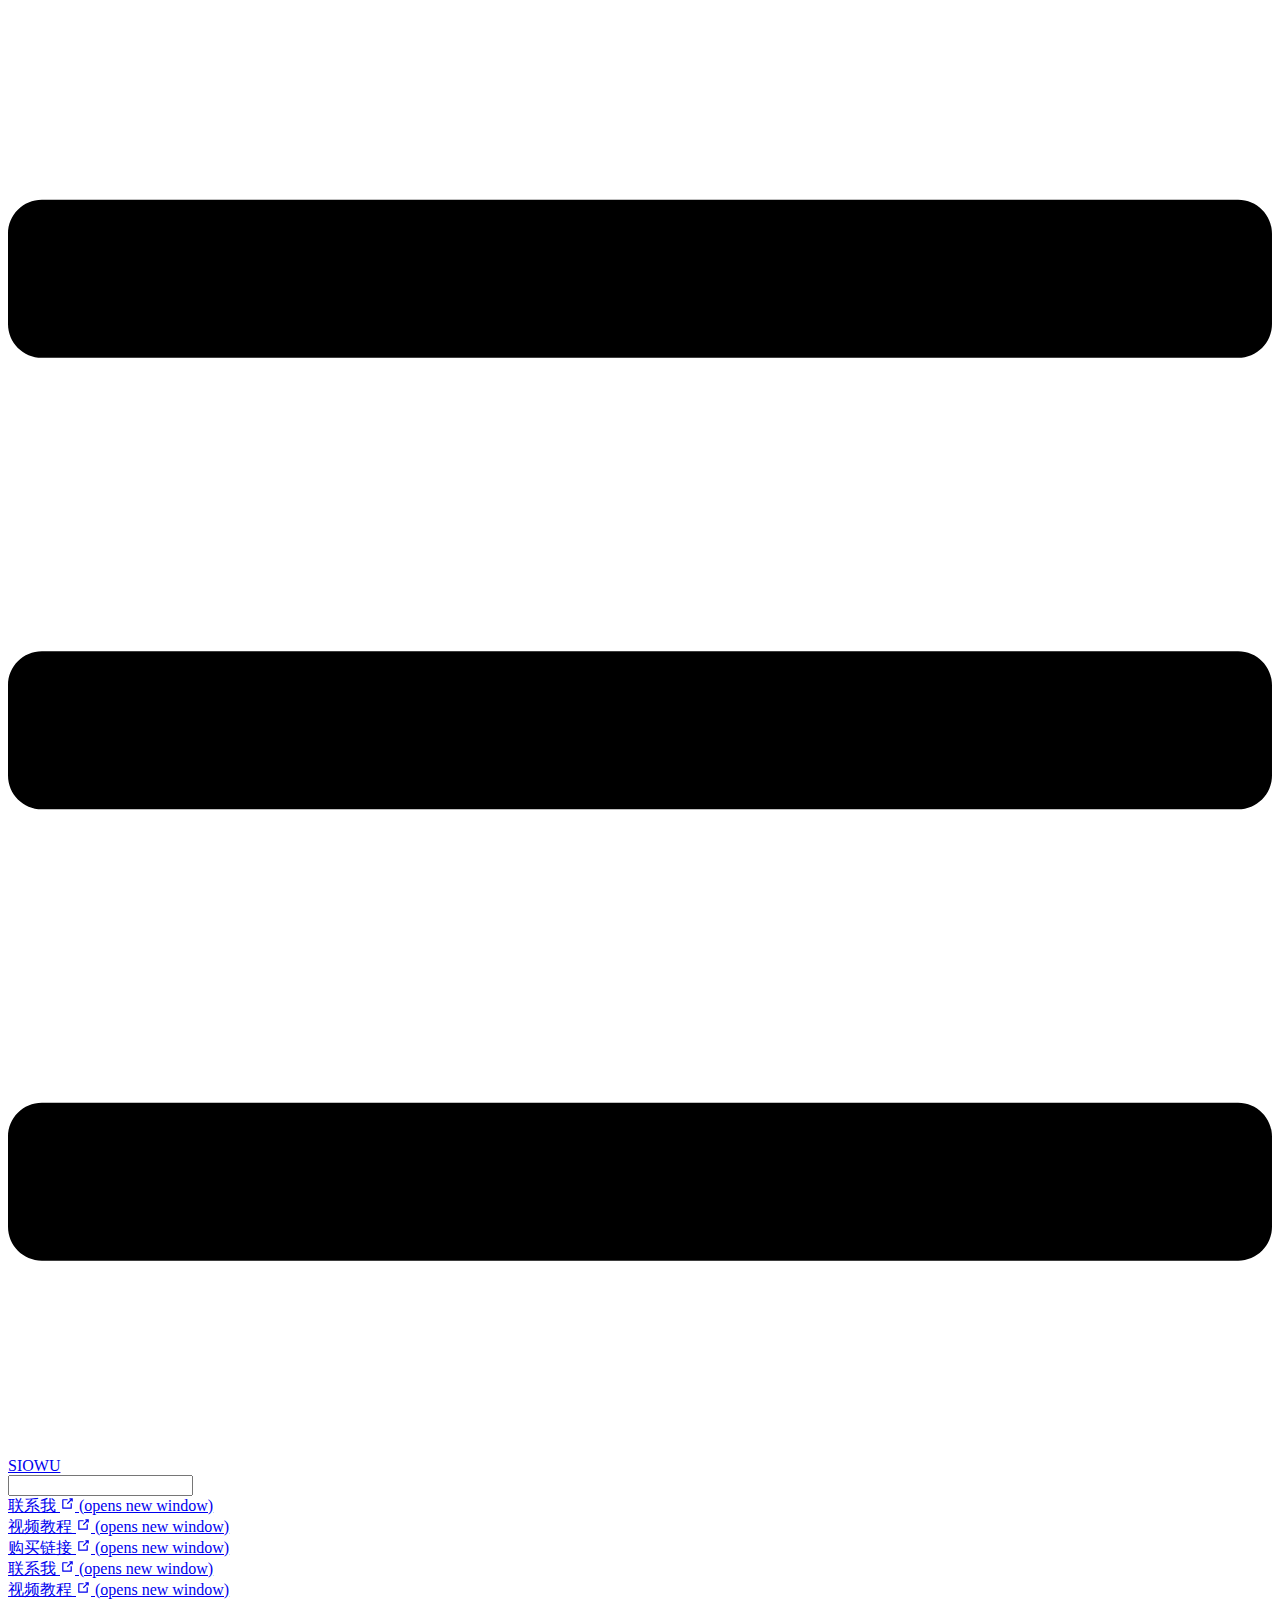
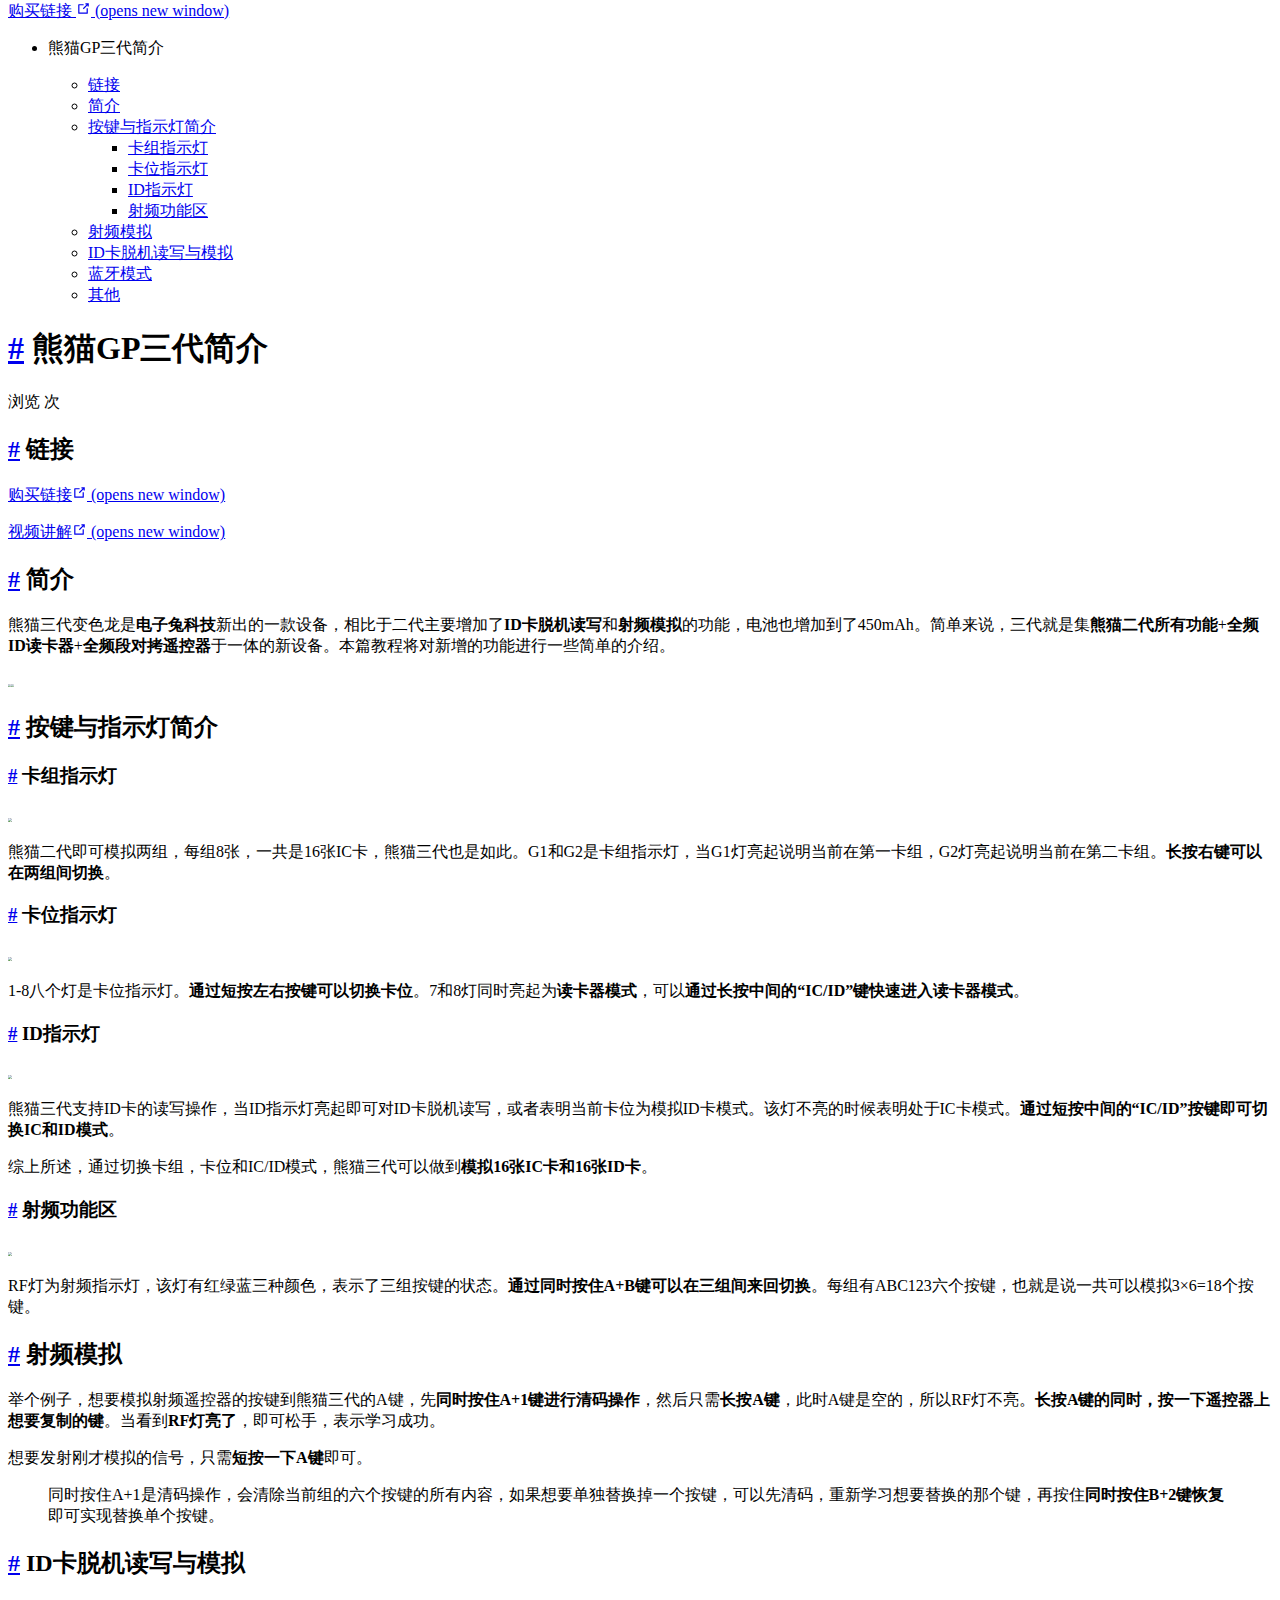
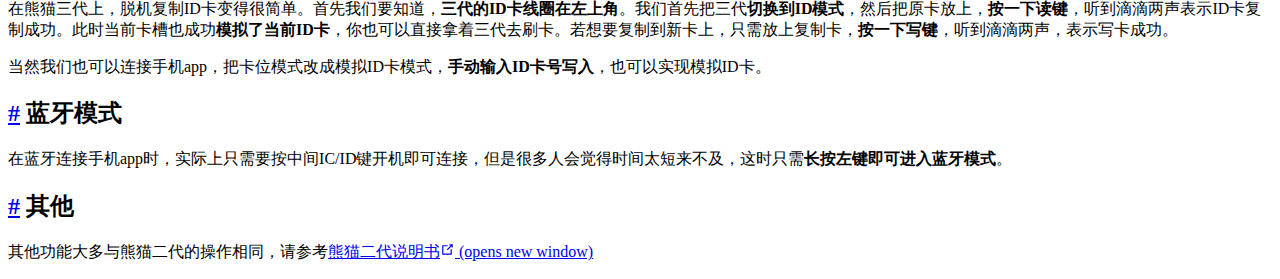
==== commit edfbf5de: "Update index.html" ====
--- a/index.html
+++ b/index.html
@@ -24,7 +24,9 @@
   视频教程
   <span><svg xmlns="http://www.w3.org/2000/svg" aria-hidden="true" focusable="false" x="0px" y="0px" viewBox="0 0 100 100" width="15" height="15" class="icon outbound"><path fill="currentColor" d="M18.8,85.1h56l0,0c2.2,0,4-1.8,4-4v-32h-8v28h-48v-48h28v-8h-32l0,0c-2.2,0-4,1.8-4,4v56C14.8,83.3,16.6,85.1,18.8,85.1z"></path> <polygon fill="currentColor" points="45.7,48.7 51.3,54.3 77.2,28.5 77.2,37.2 85.2,37.2 85.2,14.9 62.8,14.9 62.8,22.9 71.5,22.9"></polygon></svg> <span class="sr-only">(opens new window)</span></span></a></div><div class="nav-item"><a href="https://shop268727414.taobao.com/" target="_blank" rel="noopener noreferrer" class="nav-link external">
   购买链接
-  <span><svg xmlns="http://www.w3.org/2000/svg" aria-hidden="true" focusable="false" x="0px" y="0px" viewBox="0 0 100 100" width="15" height="15" class="icon outbound"><path fill="currentColor" d="M18.8,85.1h56l0,0c2.2,0,4-1.8,4-4v-32h-8v28h-48v-48h28v-8h-32l0,0c-2.2,0-4,1.8-4,4v56C14.8,83.3,16.6,85.1,18.8,85.1z"></path> <polygon fill="currentColor" points="45.7,48.7 51.3,54.3 77.2,28.5 77.2,37.2 85.2,37.2 85.2,14.9 62.8,14.9 62.8,22.9 71.5,22.9"></polygon></svg> <span class="sr-only">(opens new window)</span></span></a></div> <!----></nav>  <ul class="sidebar-links"><li><section class="sidebar-group depth-0"><p class="sidebar-heading open"><span>熊猫GP三代简介</span> <!----></p> <ul class="sidebar-links sidebar-group-items"><li><a href="/gp3/#链接" class="sidebar-link">链接</a><ul class="sidebar-sub-headers"></ul></li><li><a href="/gp3/#简介" class="sidebar-link">简介</a><ul class="sidebar-sub-headers"></ul></li><li><a href="/gp3/#按键与指示灯简介" class="sidebar-link">按键与指示灯简介</a><ul class="sidebar-sub-headers"><li class="sidebar-sub-header"><a href="/gp3/#卡组指示灯" class="sidebar-link">卡组指示灯</a></li><li class="sidebar-sub-header"><a href="/gp3/#卡位指示灯" class="sidebar-link">卡位指示灯</a></li><li class="sidebar-sub-header"><a href="/gp3/#id指示灯" class="sidebar-link">ID指示灯</a></li><li class="sidebar-sub-header"><a href="/gp3/#射频功能区" class="sidebar-link">射频功能区</a></li></ul></li><li><a href="/gp3/#射频模拟" class="sidebar-link">射频模拟</a><ul class="sidebar-sub-headers"></ul></li><li><a href="/gp3/#id卡脱机读写与模拟" class="sidebar-link">ID卡脱机读写与模拟</a><ul class="sidebar-sub-headers"></ul></li><li><a href="/gp3/#蓝牙模式" class="sidebar-link">蓝牙模式</a><ul class="sidebar-sub-headers"></ul></li><li><a href="/gp3/#其他" class="sidebar-link">其他</a><ul class="sidebar-sub-headers"></ul></li></ul></section></li></ul> </aside> <main class="page"> <div class="theme-default-content content__default"><h1 id="熊猫gp三代简介"><a href="#熊猫gp三代简介" class="header-anchor">#</a> 熊猫GP三代简介</h1> <h2 id="链接"><a href="#链接" class="header-anchor">#</a> 链接</h2> <p><a href="https://shop268727414.taobao.com/" target="_blank" rel="noopener noreferrer">购买链接<span><svg xmlns="http://www.w3.org/2000/svg" aria-hidden="true" focusable="false" x="0px" y="0px" viewBox="0 0 100 100" width="15" height="15" class="icon outbound"><path fill="currentColor" d="M18.8,85.1h56l0,0c2.2,0,4-1.8,4-4v-32h-8v28h-48v-48h28v-8h-32l0,0c-2.2,0-4,1.8-4,4v56C14.8,83.3,16.6,85.1,18.8,85.1z"></path> <polygon fill="currentColor" points="45.7,48.7 51.3,54.3 77.2,28.5 77.2,37.2 85.2,37.2 85.2,14.9 62.8,14.9 62.8,22.9 71.5,22.9"></polygon></svg> <span class="sr-only">(opens new window)</span></span></a></p> <p><a href="https://b23.tv/2I6A4qg" target="_blank" rel="noopener noreferrer">视频讲解<span><svg xmlns="http://www.w3.org/2000/svg" aria-hidden="true" focusable="false" x="0px" y="0px" viewBox="0 0 100 100" width="15" height="15" class="icon outbound"><path fill="currentColor" d="M18.8,85.1h56l0,0c2.2,0,4-1.8,4-4v-32h-8v28h-48v-48h28v-8h-32l0,0c-2.2,0-4,1.8-4,4v56C14.8,83.3,16.6,85.1,18.8,85.1z"></path> <polygon fill="currentColor" points="45.7,48.7 51.3,54.3 77.2,28.5 77.2,37.2 85.2,37.2 85.2,14.9 62.8,14.9 62.8,22.9 71.5,22.9"></polygon></svg> <span class="sr-only">(opens new window)</span></span></a></p> <h2 id="简介"><a href="#简介" class="header-anchor">#</a> 简介</h2> <p>熊猫三代变色龙是<strong>电子兔科技</strong>新出的一款设备，相比于二代主要增加了<strong>ID卡脱机读写</strong>和<strong>射频模拟</strong>的功能，电池也增加到了450mAh。简单来说，三代就是集<strong>熊猫二代所有功能</strong>+<strong>全频ID读卡器</strong>+<strong>全频段对拷遥控器</strong>于一体的新设备。本篇教程将对新增的功能进行一些简单的介绍。</p> <p><img src="https://s1.ax1x.com/2023/07/04/pCste9f.png" style="zoom:20%;"><img src="https://s1.ax1x.com/2023/07/04/pCstFHA.png" style="zoom:20%;"></p> <h2 id="按键与指示灯简介"><a href="#按键与指示灯简介" class="header-anchor">#</a> 按键与指示灯简介</h2> <h3 id="卡组指示灯"><a href="#卡组指示灯" class="header-anchor">#</a> 卡组指示灯</h3> <img src="https://s1.ax1x.com/2023/07/04/pCst9je.png" style="zoom:25%;"> <p>熊猫二代即可模拟两组，每组8张，一共是16张IC卡，熊猫三代也是如此。G1和G2是卡组指示灯，当G1灯亮起说明当前在第一卡组，G2灯亮起说明当前在第二卡组。<strong>长按右键可以在两组间切换</strong>。</p> <h3 id="卡位指示灯"><a href="#卡位指示灯" class="header-anchor">#</a> 卡位指示灯</h3> <img src="https://s1.ax1x.com/2023/07/04/pCstiBd.png" style="zoom:25%;"> <p>1-8八个灯是卡位指示灯。<strong>通过短按左右按键可以切换卡位</strong>。7和8灯同时亮起为<strong>读卡器模式</strong>，可以<strong>通过长按中间的“IC/ID”键快速进入读卡器模式</strong>。</p> <h3 id="id指示灯"><a href="#id指示灯" class="header-anchor">#</a> ID指示灯</h3> <img src="https://s1.ax1x.com/2023/07/04/pCstPnH.png" style="zoom:25%;"> <p>熊猫三代支持ID卡的读写操作，当ID指示灯亮起即可对ID卡脱机读写，或者表明当前卡位为模拟ID卡模式。该灯不亮的时候表明处于IC卡模式。<strong>通过短按中间的“IC/ID”按键即可切换IC和ID模式</strong>。</p> <p>综上所述，通过切换卡组，卡位和IC/ID模式，熊猫三代可以做到<strong>模拟16张IC卡和16张ID卡</strong>。</p> <h3 id="射频功能区"><a href="#射频功能区" class="header-anchor">#</a> 射频功能区</h3> <img src="https://s1.ax1x.com/2023/07/04/pCstAAI.png" style="zoom:25%;"> <p>RF灯为射频指示灯，该灯有红绿蓝三种颜色，表示了三组按键的状态。<strong>通过同时按住A+B键可以在三组间来回切换</strong>。每组有ABC123六个按键，也就是说一共可以模拟3×6=18个按键。</p> <h2 id="射频模拟"><a href="#射频模拟" class="header-anchor">#</a> 射频模拟</h2> <p>举个例子，想要模拟射频遥控器的按键到熊猫三代的A键，先<strong>同时按住A+1键进行清码操作</strong>，然后只需<strong>长按A键</strong>，此时A键是空的，所以RF灯不亮。<strong>长按A键的同时，按一下遥控器上想要复制的键</strong>。当看到<strong>RF灯亮了</strong>，即可松手，表示学习成功。</p> <p>想要发射刚才模拟的信号，只需<strong>短按一下A键</strong>即可。</p> <blockquote><p>同时按住A+1是清码操作，会清除当前组的六个按键的所有内容，如果想要单独替换掉一个按键，可以先清码，重新学习想要替换的那个键，再按住<strong>同时按住B+2键恢复</strong>即可实现替换单个按键。</p></blockquote> <h2 id="id卡脱机读写与模拟"><a href="#id卡脱机读写与模拟" class="header-anchor">#</a> ID卡脱机读写与模拟</h2> <p>在熊猫三代上，脱机复制ID卡变得很简单。首先我们要知道，<strong>三代的ID卡线圈在左上角</strong>。我们首先把三代<strong>切换到ID模式</strong>，然后把原卡放上，<strong>按一下读键</strong>，听到滴滴两声表示ID卡复制成功。此时当前卡槽也成功<strong>模拟了当前ID卡</strong>，你也可以直接拿着三代去刷卡。若想要复制到新卡上，只需放上复制卡，<strong>按一下写键</strong>，听到滴滴两声，表示写卡成功。</p> <p>当然我们也可以连接手机app，把卡位模式改成模拟ID卡模式，<strong>手动输入ID卡号写入</strong>，也可以实现模拟ID卡。</p> <h2 id="蓝牙模式"><a href="#蓝牙模式" class="header-anchor">#</a> 蓝牙模式</h2> <p>在蓝牙连接手机app时，实际上只需要按中间IC/ID键开机即可连接，但是很多人会觉得时间太短来不及，这时只需<strong>长按左键即可进入蓝牙模式</strong>。</p> <h2 id="其他"><a href="#其他" class="header-anchor">#</a> 其他</h2> <p>其他功能大多与熊猫二代的操作相同，请参考<a href="https://www.rfidfans.com/thread/43" target="_blank" rel="noopener noreferrer">熊猫二代说明书<span><svg xmlns="http://www.w3.org/2000/svg" aria-hidden="true" focusable="false" x="0px" y="0px" viewBox="0 0 100 100" width="15" height="15" class="icon outbound"><path fill="currentColor" d="M18.8,85.1h56l0,0c2.2,0,4-1.8,4-4v-32h-8v28h-48v-48h28v-8h-32l0,0c-2.2,0-4,1.8-4,4v56C14.8,83.3,16.6,85.1,18.8,85.1z"></path> <polygon fill="currentColor" points="45.7,48.7 51.3,54.3 77.2,28.5 77.2,37.2 85.2,37.2 85.2,14.9 62.8,14.9 62.8,22.9 71.5,22.9"></polygon></svg> <span class="sr-only">(opens new window)</span></span></a></p></div> <footer class="page-edit"><!----> <!----></footer> <!----> </main></div><div class="global-ui"></div></div>
+  <span><svg xmlns="http://www.w3.org/2000/svg" aria-hidden="true" focusable="false" x="0px" y="0px" viewBox="0 0 100 100" width="15" height="15" class="icon outbound"><path fill="currentColor" d="M18.8,85.1h56l0,0c2.2,0,4-1.8,4-4v-32h-8v28h-48v-48h28v-8h-32l0,0c-2.2,0-4,1.8-4,4v56C14.8,83.3,16.6,85.1,18.8,85.1z"></path> <polygon fill="currentColor" points="45.7,48.7 51.3,54.3 77.2,28.5 77.2,37.2 85.2,37.2 85.2,14.9 62.8,14.9 62.8,22.9 71.5,22.9"></polygon></svg> <span class="sr-only">(opens new window)</span></span></a></div> <!----></nav>  <ul class="sidebar-links"><li><section class="sidebar-group depth-0"><p class="sidebar-heading open"><span>熊猫GP三代简介</span> <!----></p> <ul class="sidebar-links sidebar-group-items"><li><a href="/gp3/#链接" class="sidebar-link">链接</a><ul class="sidebar-sub-headers"></ul></li><li><a href="/gp3/#简介" class="sidebar-link">简介</a><ul class="sidebar-sub-headers"></ul></li><li><a href="/gp3/#按键与指示灯简介" class="sidebar-link">按键与指示灯简介</a><ul class="sidebar-sub-headers"><li class="sidebar-sub-header"><a href="/gp3/#卡组指示灯" class="sidebar-link">卡组指示灯</a></li><li class="sidebar-sub-header"><a href="/gp3/#卡位指示灯" class="sidebar-link">卡位指示灯</a></li><li class="sidebar-sub-header"><a href="/gp3/#id指示灯" class="sidebar-link">ID指示灯</a></li><li class="sidebar-sub-header"><a href="/gp3/#射频功能区" class="sidebar-link">射频功能区</a></li></ul></li><li><a href="/gp3/#射频模拟" class="sidebar-link">射频模拟</a><ul class="sidebar-sub-headers"></ul></li><li><a href="/gp3/#id卡脱机读写与模拟" class="sidebar-link">ID卡脱机读写与模拟</a><ul class="sidebar-sub-headers"></ul></li><li><a href="/gp3/#蓝牙模式" class="sidebar-link">蓝牙模式</a><ul class="sidebar-sub-headers"></ul></li><li><a href="/gp3/#其他" class="sidebar-link">其他</a><ul class="sidebar-sub-headers"></ul></li></ul></section></li></ul> </aside> <main class="page"> <div class="theme-default-content content__default"><h1 id="熊猫gp三代简介"><a href="#熊猫gp三代简介" class="header-anchor">#</a> 熊猫GP三代简介</h1> 
+            <script async src="//busuanzi.ibruce.info/busuanzi/2.3/busuanzi.pure.mini.js"></script>
+            <span id="busuanzi_container_site_pv">浏览 <span id="busuanzi_value_site_pv"></span> 次</span><h2 id="链接"><a href="#链接" class="header-anchor">#</a> 链接</h2> <p><a href="https://item.taobao.com/item.htm?spm=a230r.1.14.1.48426fd1ItcmA2&id=725114663026" target="_blank" rel="noopener noreferrer">购买链接<span><svg xmlns="http://www.w3.org/2000/svg" aria-hidden="true" focusable="false" x="0px" y="0px" viewBox="0 0 100 100" width="15" height="15" class="icon outbound"><path fill="currentColor" d="M18.8,85.1h56l0,0c2.2,0,4-1.8,4-4v-32h-8v28h-48v-48h28v-8h-32l0,0c-2.2,0-4,1.8-4,4v56C14.8,83.3,16.6,85.1,18.8,85.1z"></path> <polygon fill="currentColor" points="45.7,48.7 51.3,54.3 77.2,28.5 77.2,37.2 85.2,37.2 85.2,14.9 62.8,14.9 62.8,22.9 71.5,22.9"></polygon></svg> <span class="sr-only">(opens new window)</span></span></a></p> <p><a href="https://b23.tv/2I6A4qg" target="_blank" rel="noopener noreferrer">视频讲解<span><svg xmlns="http://www.w3.org/2000/svg" aria-hidden="true" focusable="false" x="0px" y="0px" viewBox="0 0 100 100" width="15" height="15" class="icon outbound"><path fill="currentColor" d="M18.8,85.1h56l0,0c2.2,0,4-1.8,4-4v-32h-8v28h-48v-48h28v-8h-32l0,0c-2.2,0-4,1.8-4,4v56C14.8,83.3,16.6,85.1,18.8,85.1z"></path> <polygon fill="currentColor" points="45.7,48.7 51.3,54.3 77.2,28.5 77.2,37.2 85.2,37.2 85.2,14.9 62.8,14.9 62.8,22.9 71.5,22.9"></polygon></svg> <span class="sr-only">(opens new window)</span></span></a></p> <h2 id="简介"><a href="#简介" class="header-anchor">#</a> 简介</h2> <p>熊猫三代变色龙是<strong>电子兔科技</strong>新出的一款设备，相比于二代主要增加了<strong>ID卡脱机读写</strong>和<strong>射频模拟</strong>的功能，电池也增加到了450mAh。简单来说，三代就是集<strong>熊猫二代所有功能</strong>+<strong>全频ID读卡器</strong>+<strong>全频段对拷遥控器</strong>于一体的新设备。本篇教程将对新增的功能进行一些简单的介绍。</p> <p><img src="https://s1.ax1x.com/2023/07/04/pCste9f.png" style="zoom:20%;"><img src="https://s1.ax1x.com/2023/07/04/pCstFHA.png" style="zoom:20%;"></p> <h2 id="按键与指示灯简介"><a href="#按键与指示灯简介" class="header-anchor">#</a> 按键与指示灯简介</h2> <h3 id="卡组指示灯"><a href="#卡组指示灯" class="header-anchor">#</a> 卡组指示灯</h3> <img src="https://s1.ax1x.com/2023/07/04/pCst9je.png" style="zoom:25%;"> <p>熊猫二代即可模拟两组，每组8张，一共是16张IC卡，熊猫三代也是如此。G1和G2是卡组指示灯，当G1灯亮起说明当前在第一卡组，G2灯亮起说明当前在第二卡组。<strong>长按右键可以在两组间切换</strong>。</p> <h3 id="卡位指示灯"><a href="#卡位指示灯" class="header-anchor">#</a> 卡位指示灯</h3> <img src="https://s1.ax1x.com/2023/07/04/pCstiBd.png" style="zoom:25%;"> <p>1-8八个灯是卡位指示灯。<strong>通过短按左右按键可以切换卡位</strong>。7和8灯同时亮起为<strong>读卡器模式</strong>，可以<strong>通过长按中间的“IC/ID”键快速进入读卡器模式</strong>。</p> <h3 id="id指示灯"><a href="#id指示灯" class="header-anchor">#</a> ID指示灯</h3> <img src="https://s1.ax1x.com/2023/07/04/pCstPnH.png" style="zoom:25%;"> <p>熊猫三代支持ID卡的读写操作，当ID指示灯亮起即可对ID卡脱机读写，或者表明当前卡位为模拟ID卡模式。该灯不亮的时候表明处于IC卡模式。<strong>通过短按中间的“IC/ID”按键即可切换IC和ID模式</strong>。</p> <p>综上所述，通过切换卡组，卡位和IC/ID模式，熊猫三代可以做到<strong>模拟16张IC卡和16张ID卡</strong>。</p> <h3 id="射频功能区"><a href="#射频功能区" class="header-anchor">#</a> 射频功能区</h3> <img src="https://s1.ax1x.com/2023/07/04/pCstAAI.png" style="zoom:25%;"> <p>RF灯为射频指示灯，该灯有红绿蓝三种颜色，表示了三组按键的状态。<strong>通过同时按住A+B键可以在三组间来回切换</strong>。每组有ABC123六个按键，也就是说一共可以模拟3×6=18个按键。</p> <h2 id="射频模拟"><a href="#射频模拟" class="header-anchor">#</a> 射频模拟</h2> <p>举个例子，想要模拟射频遥控器的按键到熊猫三代的A键，先<strong>同时按住A+1键进行清码操作</strong>，然后只需<strong>长按A键</strong>，此时A键是空的，所以RF灯不亮。<strong>长按A键的同时，按一下遥控器上想要复制的键</strong>。当看到<strong>RF灯亮了</strong>，即可松手，表示学习成功。</p> <p>想要发射刚才模拟的信号，只需<strong>短按一下A键</strong>即可。</p> <blockquote><p>同时按住A+1是清码操作，会清除当前组的六个按键的所有内容，如果想要单独替换掉一个按键，可以先清码，重新学习想要替换的那个键，再按住<strong>同时按住B+2键恢复</strong>即可实现替换单个按键。</p></blockquote> <h2 id="id卡脱机读写与模拟"><a href="#id卡脱机读写与模拟" class="header-anchor">#</a> ID卡脱机读写与模拟</h2> <p>在熊猫三代上，脱机复制ID卡变得很简单。首先我们要知道，<strong>三代的ID卡线圈在左上角</strong>。我们首先把三代<strong>切换到ID模式</strong>，然后把原卡放上，<strong>按一下读键</strong>，听到滴滴两声表示ID卡复制成功。此时当前卡槽也成功<strong>模拟了当前ID卡</strong>，你也可以直接拿着三代去刷卡。若想要复制到新卡上，只需放上复制卡，<strong>按一下写键</strong>，听到滴滴两声，表示写卡成功。</p> <p>当然我们也可以连接手机app，把卡位模式改成模拟ID卡模式，<strong>手动输入ID卡号写入</strong>，也可以实现模拟ID卡。</p> <h2 id="蓝牙模式"><a href="#蓝牙模式" class="header-anchor">#</a> 蓝牙模式</h2> <p>在蓝牙连接手机app时，实际上只需要按中间IC/ID键开机即可连接，但是很多人会觉得时间太短来不及，这时只需<strong>长按左键即可进入蓝牙模式</strong>。</p> <h2 id="其他"><a href="#其他" class="header-anchor">#</a> 其他</h2> <p>其他功能大多与熊猫二代的操作相同，请参考<a href="https://www.rfidfans.com/thread/43" target="_blank" rel="noopener noreferrer">熊猫二代说明书<span><svg xmlns="http://www.w3.org/2000/svg" aria-hidden="true" focusable="false" x="0px" y="0px" viewBox="0 0 100 100" width="15" height="15" class="icon outbound"><path fill="currentColor" d="M18.8,85.1h56l0,0c2.2,0,4-1.8,4-4v-32h-8v28h-48v-48h28v-8h-32l0,0c-2.2,0-4,1.8-4,4v56C14.8,83.3,16.6,85.1,18.8,85.1z"></path> <polygon fill="currentColor" points="45.7,48.7 51.3,54.3 77.2,28.5 77.2,37.2 85.2,37.2 85.2,14.9 62.8,14.9 62.8,22.9 71.5,22.9"></polygon></svg> <span class="sr-only">(opens new window)</span></span></a></p></div> <footer class="page-edit"><!----> <!----></footer> <!----> </main></div><div class="global-ui"></div></div>
     <script src="/gp3/assets/js/app.35fc6a35.js" defer></script><script src="/gp3/assets/js/2.733019b2.js" defer></script><script src="/gp3/assets/js/7.04ef808c.js" defer></script>
   </body>
 </html>
